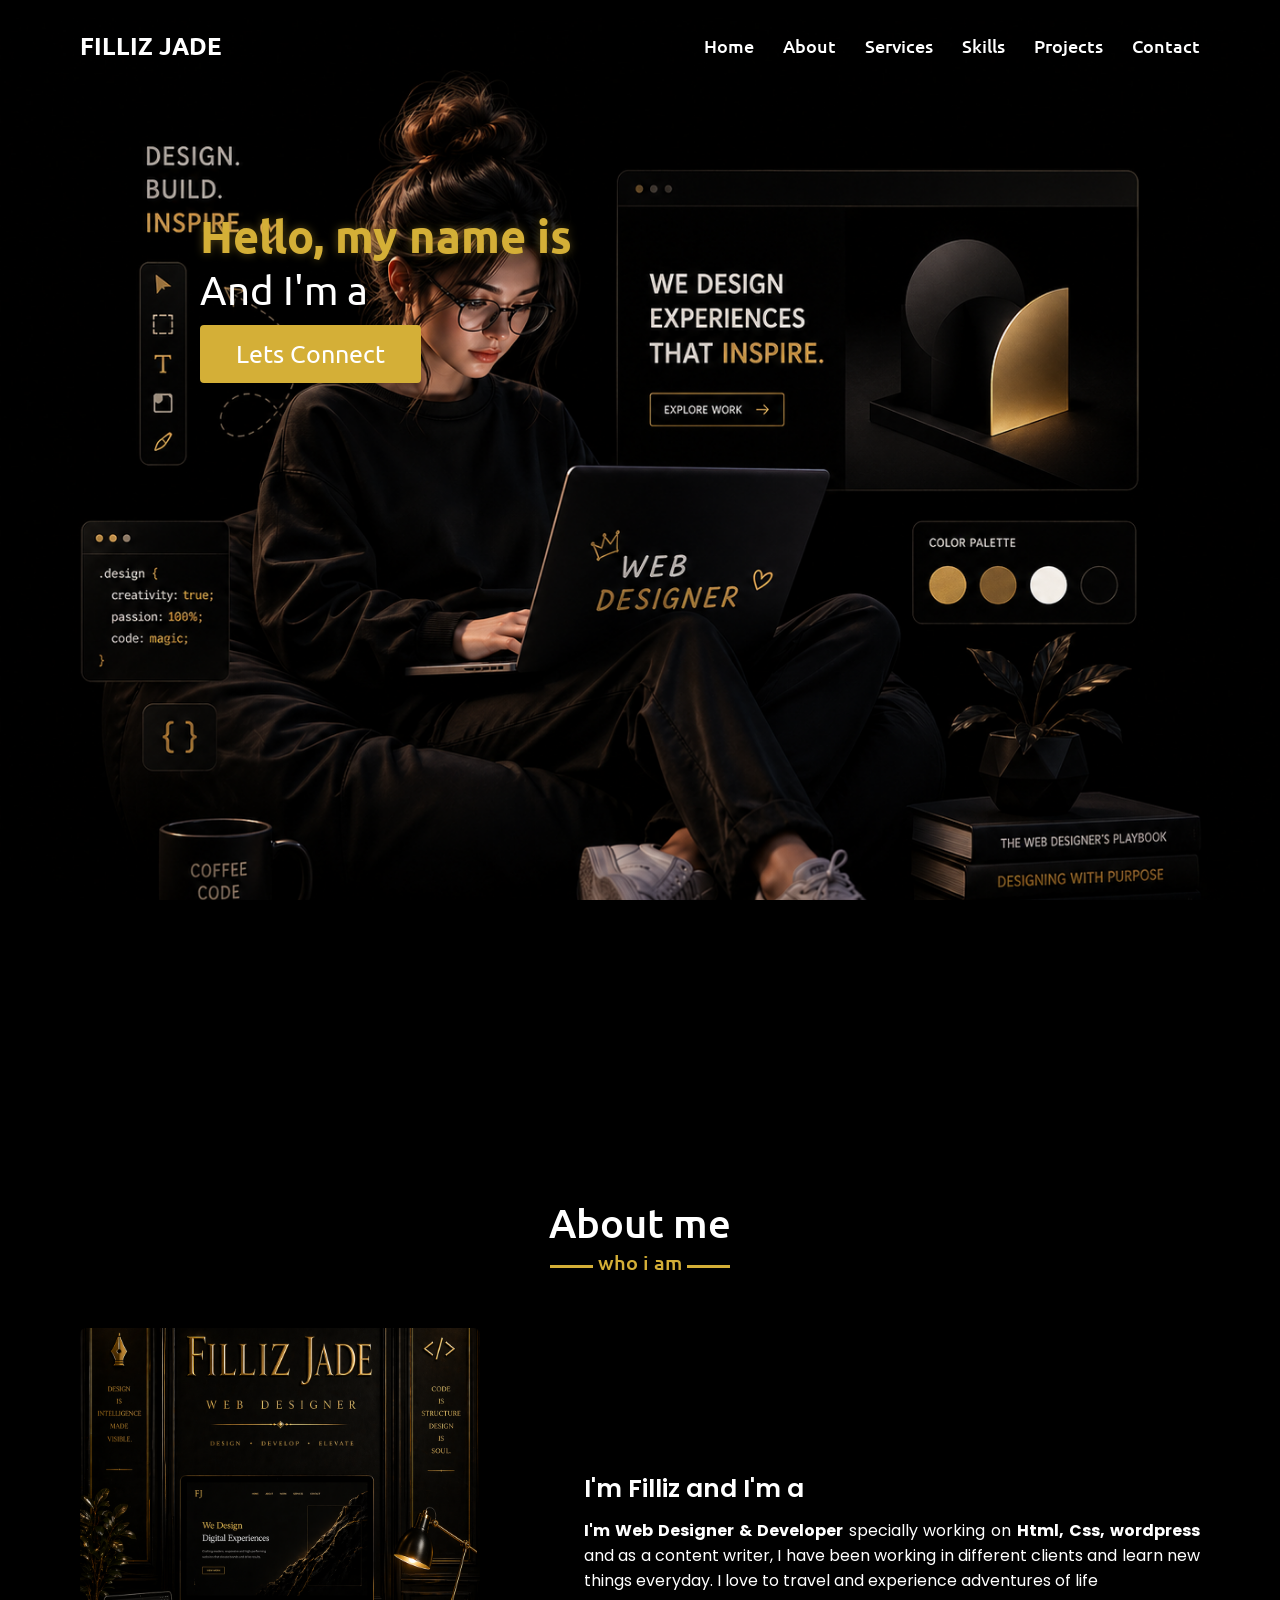
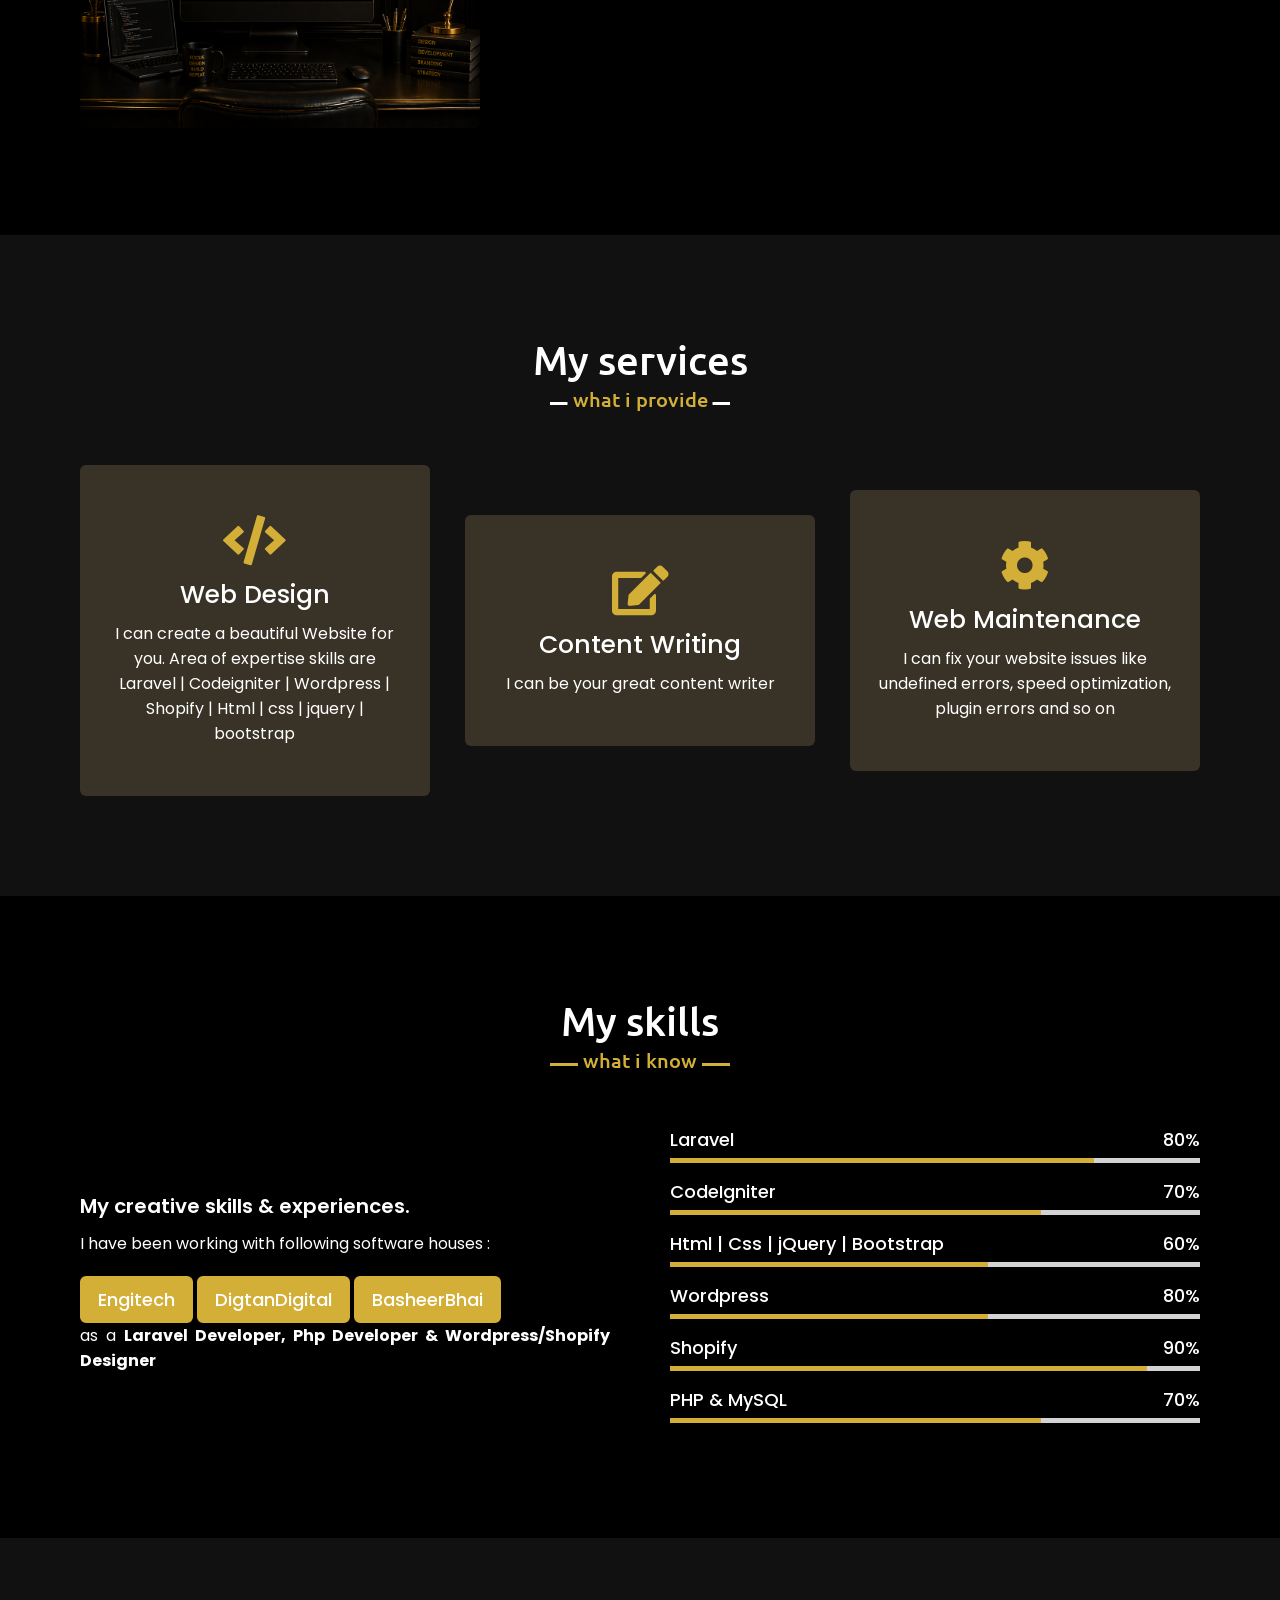
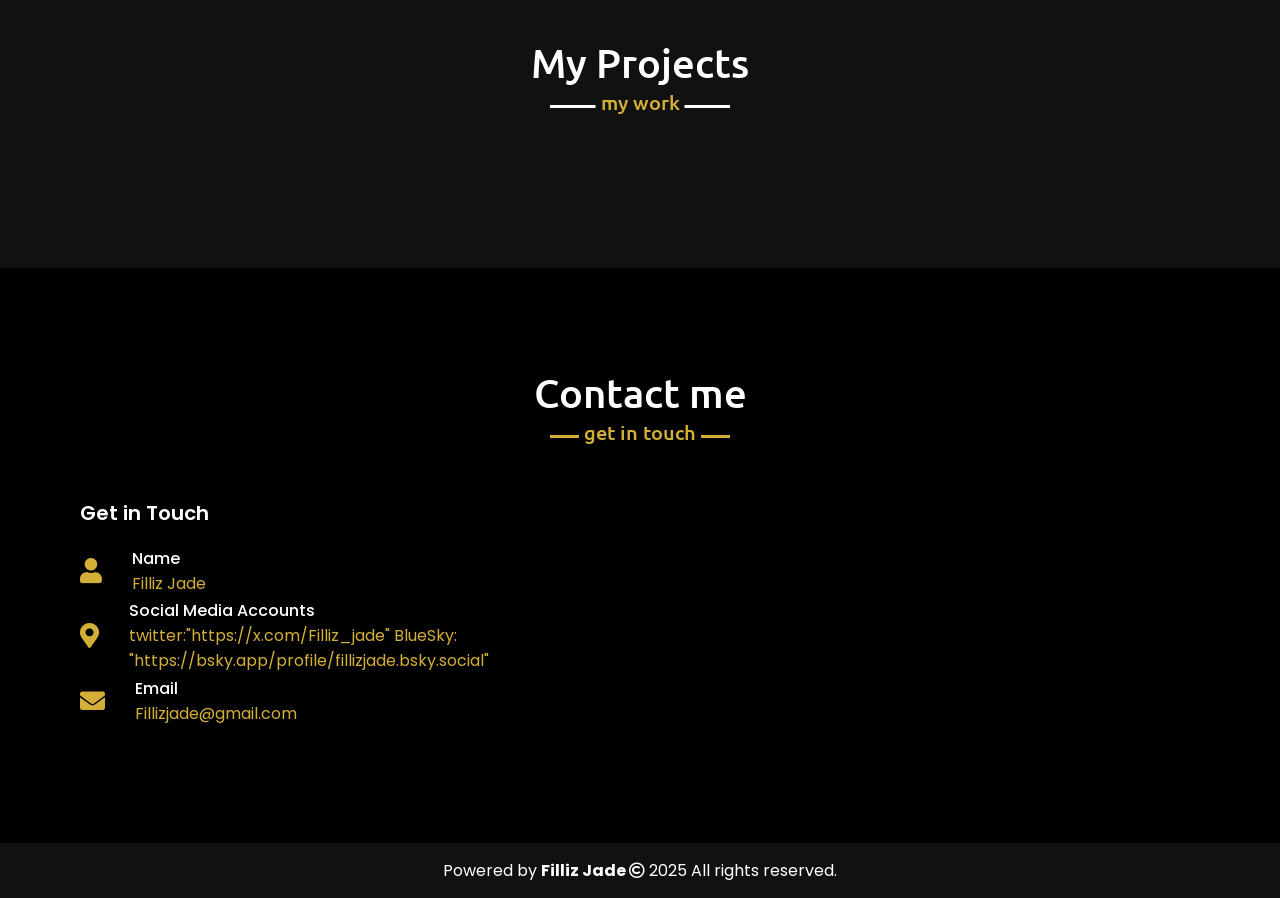
==== index.html @ efaa975f "Rename home.html to index.html" ====
<!DOCTYPE html>

<!-- Created By CodingNepal -->


<html lang="en">

<head>

     <meta charset="UTF-8">

    <meta name="viewport" content="width=device-width, initial-scale=1.0">

    <title>Personal Portfolio Website</title>

    <link rel="stylesheet" href="style.css">

    <link rel="stylesheet" href="https://cdnjs.cloudflare.com/ajax/libs/font-awesome/5.15.3/css/all.min.css"/>

    <script src="https://code.jquery.com/jquery-3.5.1.min.js"></script>

    <script src="https://cdnjs.cloudflare.com/ajax/libs/typed.js/2.0.11/typed.min.js"></script>

    <script src="https://cdnjs.cloudflare.com/ajax/libs/waypoints/4.0.1/jquery.waypoints.min.js"></script>

    <script src="https://cdnjs.cloudflare.com/ajax/libs/OwlCarousel2/2.3.4/owl.carousel.min.js"></script>

    <link rel="stylesheet" href="https://cdnjs.cloudflare.com/ajax/libs/OwlCarousel2/2.3.4/assets/owl.carousel.min.css"/>



</head>

<body>

    <div class="scroll-up-btn">

        <i class="fas fa-angle-up"></i>

    </div>

    <nav class="navbar">

        <div class="max-width">

            <div class="logo"> <h1>FILLIZ JADE </h1> </a></div>
            <ul class="menu">

                <li><a href="#home" class="menu-btn">Home</a></li>

                <li><a href="#about" class="menu-btn">About</a></li>

                <li><a href="#services" class="menu-btn">Services</a></li>

                <li><a href="#skills" class="menu-btn">Skills</a></li>

                <li><a href="#teams" class="menu-btn">Projects</a></li>

                <li><a href="#contact" class="menu-btn">Contact</a></li>

            </ul>

            <div class="menu-btn">

                <i class="fas fa-bars"></i>

            </div>

        </div>

    </nav>
    <br>



    <!-- home section start -->

    <section class="home" id="home">

        <div class="max-width">

            <div class="home-content">

                <div class="text-2">Hello, my name is <span class="name"></span> </div>

                

                <div class="text-3">And I'm a <span class="typing"></span></div>

                <a href="https://x.com/Filliz_jade"> Lets Connect </a>

            </div>

        </div>

    </section>



    <!-- about section start -->

    <section class="about" id="about">

        <div class="max-width">

            <h2 class="title">About me</h2>

            <div class="about-content">

                <div class="column left">

                    <img src="pic3.png" alt="">

                </div>

                <div class="column right">

                    <div class="text">I'm Filliz and I'm a <span class="typing-2"></span></div>

                    <p> <strong>I'm Web Designer & Developer</strong> specially working on <strong>Html, Css, wordpress </strong> and as a content writer, I have been working in different clients and learn new things everyday. I love to travel and experience adventures of life </p>

                </div>

            </div>

        </div>

    </section>



    <!-- services section start -->

    <section class="services" id="services">

        <div class="max-width">

            <h2 class="title">My services</h2>

            <div class="serv-content">

                <div class="card">

                    <div class="box">

                        <i class="fas fa-code"></i>

                        <div class="text">Web Design</div>

                        <p>I can create a beautiful Website for you. Area of expertise skills are

                        Laravel | Codeigniter | Wordpress |  Shopify | Html | css | jquery | bootstrap</p>

                    </div>

                </div>

                <div class="card">

                    <div class="box">

                        <i class="fas fa-edit"></i>

                        <div class="text">Content Writing</div>

                        <p>I can be your great content writer</p>

                    </div>

                </div>

                <div class="card">

                    <div class="box">

                        <i class="fa fa-cog"></i>

                        <div class="text">Web Maintenance</div>

                        <p>I can fix your website issues like undefined errors, speed optimization, plugin errors and so on</p>

                    </div>

                </div>

               </div>

            </div>

        </div>

    </section>



    <!-- skills section start -->

    <section class="skills" id="skills">

        <div class="max-width">

            <h2 class="title">My skills</h2>

            <div class="skills-content">

                <div class="column left">

                    <div class="text">My creative skills & experiences.</div>

                    <p>I have been working with following software houses :<br>

                        <a href="https://github.com/fizzaAkhter/portfolio">Engitech</a> <a href="https://digtandigital.com/">DigtanDigital</a> <a href="https://basheerbhai.com/">BasheerBhai</a> <br> as a <strong>Laravel Developer, Php Developer & Wordpress/Shopify Designer</strong></p>

                   

                </div>

                <div class="column right">

                    <div class="bars">

                        <div class="info">

                            <span>Laravel</span>

                            <span>80%</span>

                        </div>

                        <div class="line Laravel"></div>

                    </div>

                    <div class="bars">

                        <div class="info">

                            <span>CodeIgniter</span>

                            <span>70%</span>

                        </div>

                        <div class="line codeigniter"></div>

                    </div>

                    <div class="bars">

                        <div class="info">

                            <span>Html | Css | jQuery | Bootstrap</span>

                            <span>60%</span>

                        </div>

                        <div class="line htmlcssjb"></div>

                    </div>

                     <div class="bars">

                        <div class="info">

                            <span>Wordpress</span>

                            <span>80%</span>

                        </div>

                        <div class="line wordpress"></div>

                    </div>

                    <div class="bars">

                        <div class="info">

                            <span>Shopify</span>

                            <span>90%</span>

                        </div>

                        <div class="line php"></div>

                    </div>

                    <div class="bars">

                        <div class="info">

                            <span>PHP & MySQL</span>

                            <span>70%</span>

                        </div>

                        <div class="line mysql"></div>

                    </div>

                </div>

            </div>

        </div>

    </section>



    <!-- teams section start -->

   <section class="teams" id="teams">

        <div class="max-width">

            <h2 class="title">My Projects</h2>

            <div class="carousel owl-carousel">

                <div class="card">

                    <div class="box">

                        <img src="halalLogo.png" alt="">

                        <div class="text">Investment Website </div>

                        <p>Its Halal Investment Website </p><a href="https://halalinvestment.site/">Investment Website</a>

                    </div>

                </div>

                <div class="card">

                    <div class="box">

                        <img src="fentbeauty.jpg" alt="">

                        <div class="text">Fashion Website</div>

                        <p> Website of pakistani client</p> <a href="https://fentybeauty.com/en-pk">fentybeauty</a>

                    </div>

                </div>

                <div class="card">

                    <div class="box">

                        <img src="gym.jpg" alt="">

                        <div class="text">Gym Website </div>

                        <p>Gym Clothing Website </p> <a href="https://www.gymshark.com/"> Gym Shark</a>

                    </div>

                </div>

                <div class="card">

                    <div class="box">

                        <img src="plum.png" alt="">

                        <div class="text">Plumbing Website</div>

                        <p>A website that offers plumbing services </p> <a href="https://www.localplumbernyc.com/"> Plumbing Website</a>

                    </div>

                </div>
                
                <div class="card">

                    <div class="box">

                        <img src="kween.jpg" alt="">

                        <div class="text">Beauty Website</div>

                        <p>Modern beauty e-commerce website built on WordPress showcasing and professional branding for Kween Studio.</p> <a href="https://kweenstudio.pk/"> Modern beauty e-commerce website</a>

                    </div>

                </div>

                <div class="card">

                    <div class="box">

                        <img src="0x0.jpg" alt="">

                        <div class="text">business Website</div>

                        <p> Website rearding business <details></details> </p> <a href="https://www.forbes.com/business/"> business Website</a>

                    </div>

                </div>

                <div class="card">

                    <div class="box">

                        <img src="coffee.jpg" alt="">

                        <div class="text">stylish coffee Website</div>

                        <p>A stylish coffee pop-up website showcasing a minimal design and strong brand identity focused on premium coffee experience. </p> <a href="https://www.thepeoplevscoffee.com/"> Coffee Website</a>

                    </div>

                </div>
                 <div class="card">

                    <div class="box">

                        <img src="Anniversary_nav_tile_final.jpg" alt="">

                        <div class="text">Home Website</div>

                        <p> A premium home essentials brand with a clean, modern ecommerce design. <details></details> </p> <a href="https://www.brooklinen.com/"> Ecommerce Website</a>

                    </div>

                </div>

                 <div class="card">

                    <div class="box">

                        <img src="foot.jpg" alt="">

                        <div class="text">Footwear Website</div>

                        <p> A sustainable lifestyle footwear brand known for minimalist, eco-friendly sneakers and clean modern design <details></details> </p> <a href="https://www.allbirds.com/"> Footwear </a>

                    </div>

                </div>
              
                 <div class="card">

                    <div class="box">

                        <img src="cook.jpg" alt="">

                        <div class="text">Crockery Website</div>

                        <p> Jack & Abel is a UK-based curated luxury homeware and gifting brand offering artisan, sustainable and design-led interior pieces. <details></details> </p> <a href="https://jackandabel.co.uk/"> Crockery Website</a>

                    </div>

                </div>


            </div>

        </div>

    </section>



    <!-- contact section start -->

    <section class="contact" id="contact">

        <div class="max-width">

            <h2 class="title">Contact me</h2>

            <div class="contact-content">

                <div class="column left">

                    <div class="text">Get in Touch</div>

                    <div class="contact">

                    <div class="icons">

                        <div class="row">

                            <i class="fas fa-user"></i>

                            <div class="info">

                                <div class="head">Name</div>

                                <div class="sub-title">Filliz Jade</div>

                            </div>

                        </div>

                        <div class="row">

                            <i class="fas fa-map-marker-alt"></i>

                            <div class="info">

                                <div class="head">Social Media Accounts</div>

                                <div class="sub-title">twitter:"https://x.com/Filliz_jade" BlueSky: "https://bsky.app/profile/fillizjade.bsky.social"</div>

                            </div>

                        </div>

                        <div class="row">

                            <i class="fas fa-envelope"></i>

                            <div class="info">

                                <div class="head">Email</div>

                                <div class="sub-title">Fillizjade@gmail.com</div>

                            </div>

                        </div>

                    </div>

                </div>

              

            </div>

        </div>

    </div>

    </section>



    <!-- footer section start -->

    <footer>

        <span>Powered by <strong>Filliz Jade </strong> <span class="far fa-copyright"></span> 2025 All rights reserved.</span>

    </footer>



    <script src="home.js"></script>

</body>

</html>
---- style.css ----
/*  import google fonts */
    /* styles for MacBook Pro-sized screens and larger */


    @import url('https://fonts.googleapis.com/css2?family=Poppins:wght@400;500;600;700&family=Ubuntu:wght@400;500;700&display=swap');
    div.logo img{
    
    margin-left: -70px;
    }
    *{
        margin: 0;
        padding: 0;
        box-sizing: border-box;
        text-decoration: none;
    
    } 
    body{
    overflow-x: hidden;
    background-color: black;
    color: white;
}
    

    
.home .home-content .text-2{
    
    text-shadow: 0 0 10px rgba(212,175,55,0.4);
}
    html{
        scroll-behavior: smooth;
    }
    
    /* custom scroll bar */
    ::-webkit-scrollbar {
        width: 10px;
    }
    ::-webkit-scrollbar-track {
        background: #000000;
    }
    ::-webkit-scrollbar-thumb {
        background: #d4af37;
    }
    
    ::-webkit-scrollbar-thumb:hover {
        background: #ffffff;
    }
    
    /* all similar content styling codes */
    section{
        padding: 100px 0;
    }
    .max-width{
        max-width: 1300px;
        padding: 0 80px;
        margin: auto;
    }
    .about, .services, .skills, .teams, .contact, footer{
        font-family: 'Poppins', sans-serif;
    }
    .about .about-content,
    .services .serv-content,
    .skills .skills-content,
    .contact .contact-content{
        display: flex;
        flex-wrap: wrap;
        align-items: center;
        justify-content: space-between;
    }
    section .title{
        position: relative;
        text-align: center;
        font-size: 40px;
        font-weight: 500;
        margin-bottom: 60px;
        padding-bottom: 20px;
        font-family: 'Ubuntu', sans-serif;
         color: #ffffff;
    }
    section .title::before{
        content: "";
        position: absolute;
        bottom: 0px;
        left: 50%;
        width: 180px;
        height: 3px;
        background: #d4af37;
        transform: translateX(-50%);
    }
    section .title::after{
        position: absolute;
        bottom: -8px;
        left: 50%;
        font-size: 20px;
        color: #d4af37;
        padding: 0 5px;
        background: #000000;
        transform: translateX(-50%);
    }
    
    /* navbar styling */
    .navbar{
        position: fixed;
        width: 100%;
        z-index: 999;
        padding: 30px 0;
        font-family: 'Ubuntu', sans-serif;
        transition: all 0.3s ease;
    }
    .navbar.sticky{
        padding: 15px 0;
        background: #d4af37;
    }
    .navbar .max-width{
        display: flex;
        align-items: center;
        justify-content: space-between;
    }
    .navbar .logo a{
        color: #fff;
        font-size: 35px;
        font-weight: 600;
    }
    .logo{
        color: #ffffff;
    }
    .navbar .logo a span{
        color: rgb(0, 0, 0);
        transition: all 0.3s ease;
    }
    .navbar.sticky .logo a span{
        color: #fff;
    }
    .navbar .menu li{
        list-style: none;
        display: inline-block;
    }
    .navbar .menu li a{
        display: block;
        color: #fff;
        font-size: 18px;
        font-weight: 500;
        margin-left: 25px;
        transition: color 0.3s ease;
    }
    .navbar .menu li a:hover{
        color: #d4af37;
    }
    .navbar.sticky .menu li a:hover{
        color: #fff;
    }
    
    /* menu btn styling */
    .menu-btn{
        color: #fff;
        font-size: 23px;
        cursor: pointer;
        display: none;
    }
    .scroll-up-btn{
        position: fixed;
        height: 45px;
        width: 42px;
        background: #d4af37;
        right: 30px;
        bottom: 10px;
        text-align: center;
        line-height: 45px;
        color: #fff;
        z-index: 9999;
        font-size: 30px;
        border-radius: 6px;
        border-bottom-width: 2px;
        cursor: pointer;
        opacity: 0;
        pointer-events: none;
        transition: all 0.3s ease;
    }
    .scroll-up-btn.show{
        bottom: 30px;
        opacity: 1;
        pointer-events: auto;
    }
    .scroll-up-btn:hover{
        filter: brightness(90%);
    }
    
    
    /* home section styling */
    .home{
        background: url("girl.png");
        height: 120vh;
        color: #ffffff;
        min-height: 500px;
        background-size: cover;
        background-attachment: fixed;
        font-family: 'Ubuntu', sans-serif;
        
        
       
    }
 

    .home .max-width{
     padding-top: 90px; 
      width: 100%;
      display: flex;
      /* padding-top: 5px; */
    }
    .home .max-width .row{
      margin-right: 0;
      
    }
    .home .home-content .text-1{
       
        font-size: 15px;
        
    }
    .home .home-content .text-2{
       margin-left: 120px;
        font-size: 45px;
        font-weight: 600;
        color:#d4af37;
         
    }
    .home .home-content .text-3{
        margin-left: 120px;
        font-size: 40px;
         color:#ffffff;
         
    }
    .home .home-content .text-3 span{
        color: #d4af37;
        font-weight: 500;
    }
    .home .home-content a{
        margin-left: 120px;
        display: inline-block;
        background: #d4af37;
        color: #fff;
        font-size: 25px;
        padding: 11px 34px;
        margin-top: 10px;
        font-weight: 400;
        border-radius: 4px;
        border: 2px solid #d4af37;
        transition: all 0.3s ease;
    }
    .home .home-content a:hover{
        color: #d4af37;
        background: none;
    }
    
    /* about section styling */
    .about .title::after{
        content: "who i am";
    }
    .about .about-content .left{
        width: 45%;
    }
    .about .about-content .left img{
        height: 400px;
        width: 400px;
        object-fit: cover;
        border-radius: 6px;
    }
    .about .about-content .right{
        width: 55%;
    }
    .about .about-content .right .text{
         color: #ffffff;
        font-size: 25px;
        font-weight: 600;
        margin-bottom: 10px;
    }
    .about .about-content .right .text span{
        color: #d4af37;
    }
    .about .about-content .right p{
        text-align: justify;
    }
    .about .about-content .right a{
        display: inline-block;
        background: #d4af37;
        color: #fff;
        font-size: 20px;
        font-weight: 500;
        padding: 10px 30px;
        margin-top: 20px;
        border-radius: 6px;
        border: 2px solid #d4af37;
        transition: all 0.3s ease;
    }
    .about .about-content .right a:hover{
        color: #d4af37;
        background: none;
    }
    
    /* services section styling */
    .services, .teams{
        color:#fff;
        background: #111;
    }
    .services .title::before,
    .teams .title::before{
        background: #fff;
    }
    .services .title::after,
    .teams .title::after{
        background: #111;
        content: "what i provide";
    }
    .services .serv-content .card{
        width: calc(33% - 20px);
        background: #393327;
        text-align: center;
        border-radius: 6px;
        padding: 50px 25px;
        cursor: pointer;
        transition: all 0.3s ease;
    }
    .services .serv-content .card:hover{
        background: #d4af37;
    }
    .services .serv-content .card .box{
        transition: all 0.3s ease;
    }
    .services .serv-content .card:hover .box{
        transform: scale(1.05);
    }
    .services .serv-content .card i{
        font-size: 50px;
        color: #d4af37;
        transition: color 0.3s ease;
    }
    .services .serv-content .card:hover i{
        color: #000000;
    }
    .services .serv-content .card .text{
        font-size: 25px;
        font-weight: 500;
        margin: 10px 0 7px 0;
    }
    
    /* skills section styling */
    
    .skills .title::after{
        content: "what i know";
    }
    .skills .skills-content .column{
        width: calc(50% - 30px);
    }
    .skills .skills-content .left .text{
        font-size: 20px;
        font-weight: 600;
        margin-bottom: 10px;
    }
    .skills .skills-content .left p{
        text-align: justify;
    }
    .skills .skills-content .left a{
        display: inline-block;
        background: #d4af37;
        color: #fff;
        font-size: 18px;
        font-weight: 500;
        padding: 8px 16px;
        margin-top: 20px;
        border-radius: 6px;
        border: 2px solid #d4af37;
        transition: all 0.3s ease;
    }
    .skills .skills-content .left a:hover{
        color: #d4af37;
        background: none;
    }
    .skills .skills-content .right .bars{
        margin-bottom: 15px;
    }
    .skills .skills-content .right .info{
        display: flex;
        margin-bottom: 5px;
        align-items: center;
        justify-content: space-between;
    }
    .skills .skills-content .right span{
        font-weight: 500;
        font-size: 18px;
    }
    .skills .skills-content .right .line{
        height: 5px;
        width: 100%;
        background: lightgrey;
        position: relative;
    }
    .skills .skills-content .right .line::before{
        content: "";
        position: absolute;
        height: 100%;
        left: 0;
        top: 0;
        background: #d4af37;
    }
    .skills-content .right .php::before{
        width: 90%;
    }
    .skills-content .right .Laravel::before{
        width: 80%;
    }
    .skills-content .right .codeigniter::before{
        width: 70%;
    }
    .skills-content .right .htmlcssjb::before{
        width: 60%;
    }
    .skills-content .right .wordpress::before{
        width: 60%;
    }
    .skills-content .right .mysql::before{
        width: 70%;
    }
    
    /* teams section styling */
    .teams .title::after{
        content: "my work";
    }
    .teams .carousel .card{
        background: #222;
        border-radius: 6px;
        padding: 25px 35px;
        text-align: center;
        overflow: hidden;
        transition: all 0.3s ease;
    }
    .teams .carousel .card:hover{
        background: #d4af37;
    }
    .teams .carousel .card .box{
        display: flex;
        flex-direction: column;
        align-items: center;
        justify-content: center;
        transition: all 0.3s ease;
    }
    .teams .carousel .card:hover .box{
        transform: scale(1.05);
    }
    .teams .carousel .card .text{
        font-size: 25px;
        font-weight: 500;
        margin: 10px 0 7px 0;
    }
    .teams .carousel .card img{
        height: 150px;
        width: 150px;
        object-fit: cover;
        border-radius: 50%;
        border: 5px solid #d4af37;
        transition: all 0.3s ease;
    }
    .teams .carousel .card:hover img{
        border-color: #fff;
    }
    .owl-dots{
        text-align: center;
        margin-top: 20px;
    }
    .owl-dot{
        height: 13px;
        width: 13px;
        margin: 0 5px;
        outline: none!important;
        border-radius: 50%;
        border: 2px solid #d4af37!important;
        transition: all 0.3s ease;
    }
    .owl-dot.active{
        width: 35px;
        border-radius: 14px;
    }
    .owl-dot.active,
    .owl-dot:hover{
        background: #d4af37!important;
    }
    
    /* contact section styling */
    .contact .title::after{
        content: "get in touch";
    }
    .contact .contact-content .column{
        width: calc(50% - 30px);
    }
    .contact .contact-content .text{
        font-size: 20px;
        font-weight: 600;
        margin-bottom: 10px;
    }
    .contact .contact-content .left p{
        text-align: justify;
    }
    .contact .contact-content .left .icons{
        margin: 10px 0;
    }
    .contact .contact-content .row{
        display: flex;
        height: 65px;
        align-items: center;
    }
    .contact .contact-content .row .info{
        margin-left: 30px;
    }
    .contact .contact-content .row i{
        font-size: 25px;
        color: #d4af37;
    }
    .contact .contact-content .info .head{
        font-weight: 500;
    }
    .contact .contact-content .info .sub-title{
        color: #d4af37;
    }
    .contact .right form .fields{
        display: flex;
    }
    .contact .right form .field,
    .contact .right form .fields .field{
        height: 45px;
        width: 100%;
        margin-bottom: 15px;
    }
    .contact .right form .textarea{
        height: 80px;
        width: 100%;
    }
    .contact .right form .name{
        margin-right: 10px;
    }
    .contact .right form .field input,
    .contact .right form .textarea textarea{
        height: 100%;
        width: 100%;
        border: 1px solid lightgrey;
        border-radius: 6px;
        outline: none;
        padding: 0 15px;
        font-size: 17px;
        font-family: 'Poppins', sans-serif;
        transition: all 0.3s ease;
    }
    .contact .right form .field input:focus,
    .contact .right form .textarea textarea:focus{
        border-color: #b3b3b3;
    }
    .contact .right form .textarea textarea{
      padding-top: 10px;
      resize: none;
    }
    .contact .right form .button-area{
      display: flex;
      align-items: center;
    }
    .right form .button-area button{
      color: #fff;
      display: block;
      width: 160px!important;
      height: 45px;
      outline: none;
      font-size: 18px;
      font-weight: 500;
      border-radius: 6px;
      cursor: pointer;
      flex-wrap: nowrap;
      background: #d4af37;
      border: 2px solid #d4af37;
      transition: all 0.3s ease;
    }
    .right form .button-area button:hover{
      color: #d4af37;
      background: none;
    }
    /* footer section styling */
    footer{
        background: #111;
        padding: 15px 23px;
        color: #fff;
        text-align: center;
    }
    footer span a{
        color: #d4af37;
        text-decoration: none;
    }
    footer span a:hover{
        text-decoration: underline;
    }
    
    
    /* responsive media query start */
    @media (max-width: 1104px) {
        .about .about-content .left img{
            height: 350px;
            width: 350px;
        }
    }
    
    @media (max-width: 991px) {
        .max-width{
            padding: 0 50px;
        }
    }
    @media (max-width: 947px){
        .menu-btn{
            display: block;
            z-index: 999;
        }
        .menu-btn i.active:before{
            content: "\f00d";
        }
        .navbar .menu{
            position: fixed;
            height: 100vh;
            width: 100%;
            left: -100%;
            top: 0;
            background: #111;
            text-align: center;
            padding-top: 80px;
            transition: all 0.3s ease;
        }
        .navbar .menu.active{
            left: 0;
        }
        .navbar .menu li{
            display: block;
        }
        .navbar .menu li a{
            display: inline-block;
            margin: 20px 0;
            font-size: 25px;
        }
        .home .home-content .text-2{
            font-size: 70px;
        }
        .home .home-content .text-3{
            font-size: 35px;
        }
        .home .home-content a{
            font-size: 23px;
            padding: 10px 30px;
        }
        .max-width{
            max-width: 930px;
        }
        .about .about-content .column{
            width: 100%;
        }
        .about .about-content .left{
            display: flex;
            justify-content: center;
            margin: 0 auto 60px;
        }
        .about .about-content .right{
            flex: 100%;
        }
        .services .serv-content .card{
            width: calc(50% - 10px);
            margin-bottom: 20px;
        }
        .skills .skills-content .column,
        .contact .contact-content .column{
            width: 100%;
            margin-bottom: 35px;
        }
    }
    
    @media (max-width: 690px) {
        .max-width{
            padding: 0 23px;
        }
        .home .home-content .text-2{
            font-size: 60px;
        }
        .home .home-content .text-3{
            font-size: 32px;
        }
        .home .home-content a{
            font-size: 20px;
        }
        .services .serv-content .card{
            width: 100%;
        }
    }
    
    @media (max-width: 500px) {
        .home .home-content .text-2{
            font-size: 50px;
        }
        .home .home-content .text-3{
            font-size: 27px;
        }
        .about .about-content .right .text,
        .skills .skills-content .left .text{
            font-size: 19px;
        }
        .contact .right form .fields{
            flex-direction: column;
        }
        .contact .right form .name,
        .contact .right form .email{
            margin: 0;
        }
        .right form .error-box{
           width: 150px;
        }
        .scroll-up-btn{
            right: 15px;
            bottom: 15px;
            height: 38px;
            width: 35px;
            font-size: 23px;
            line-height: 38px;
        }}
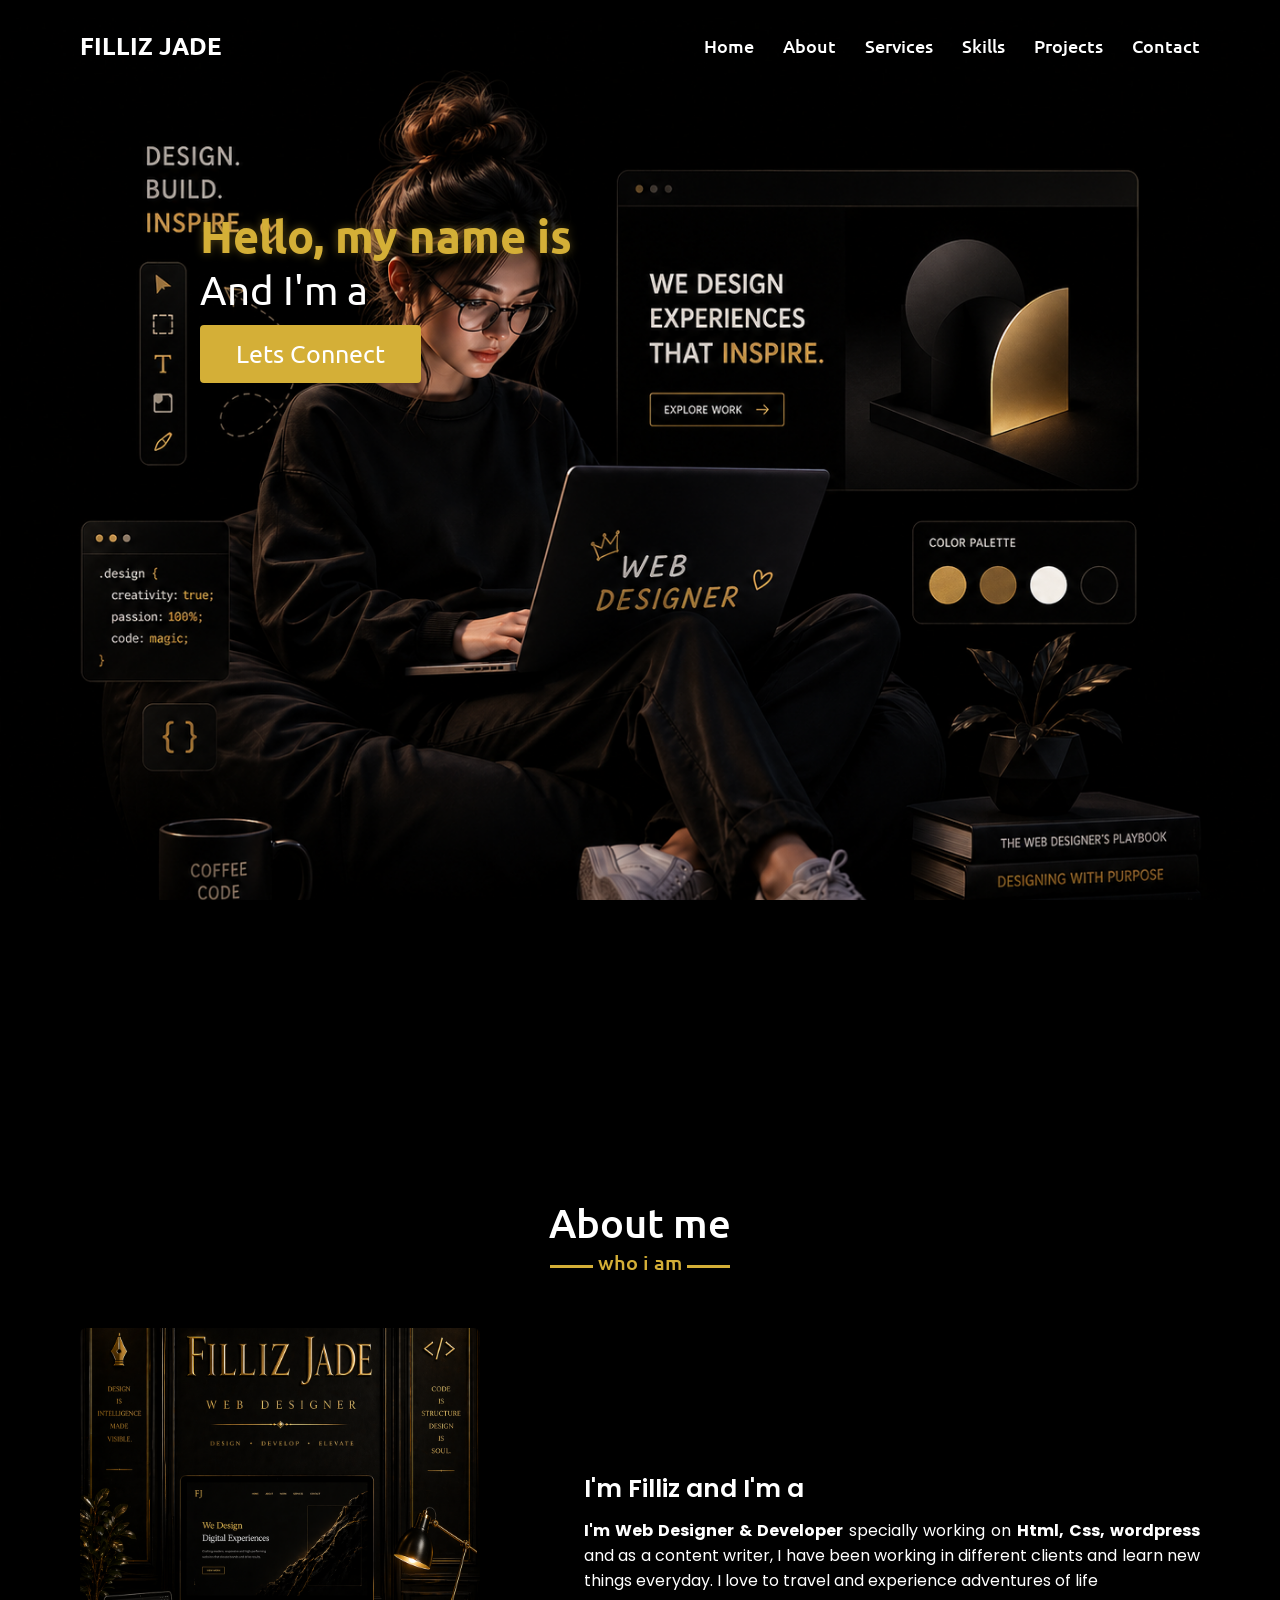
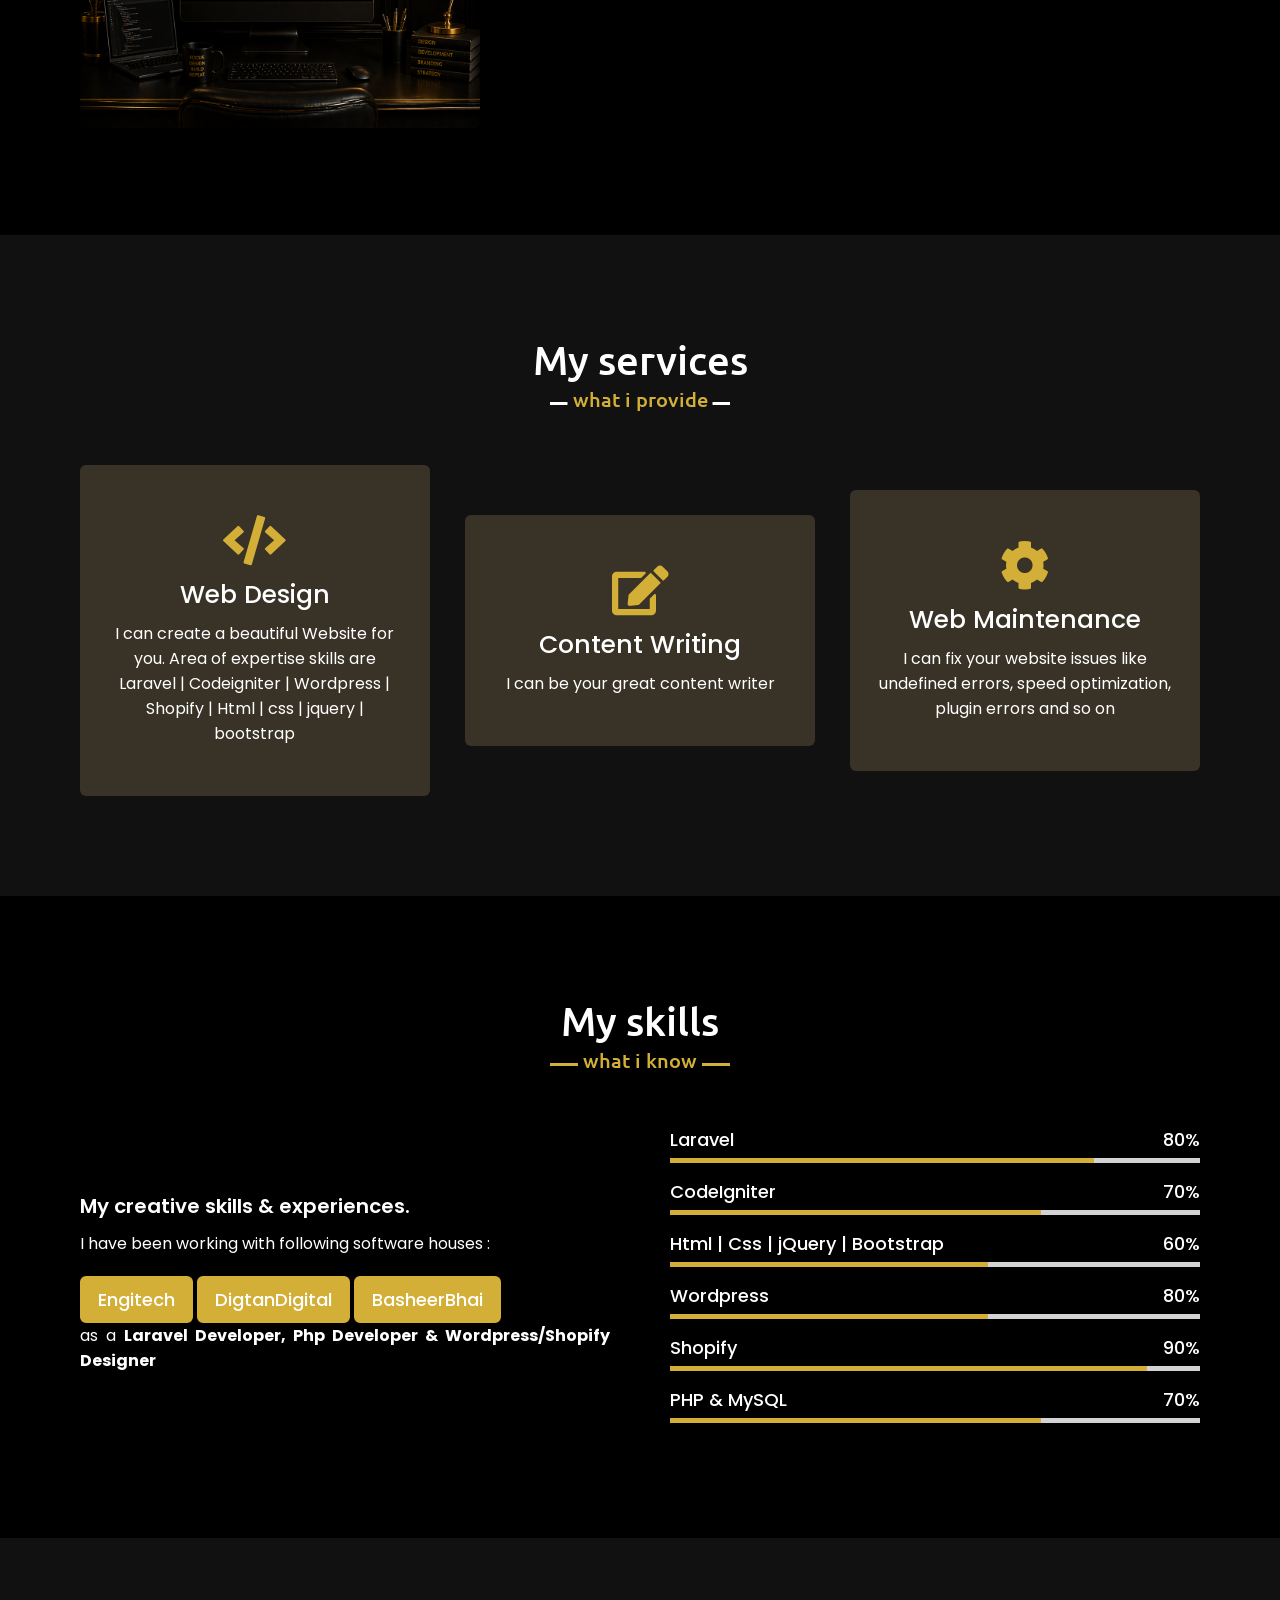
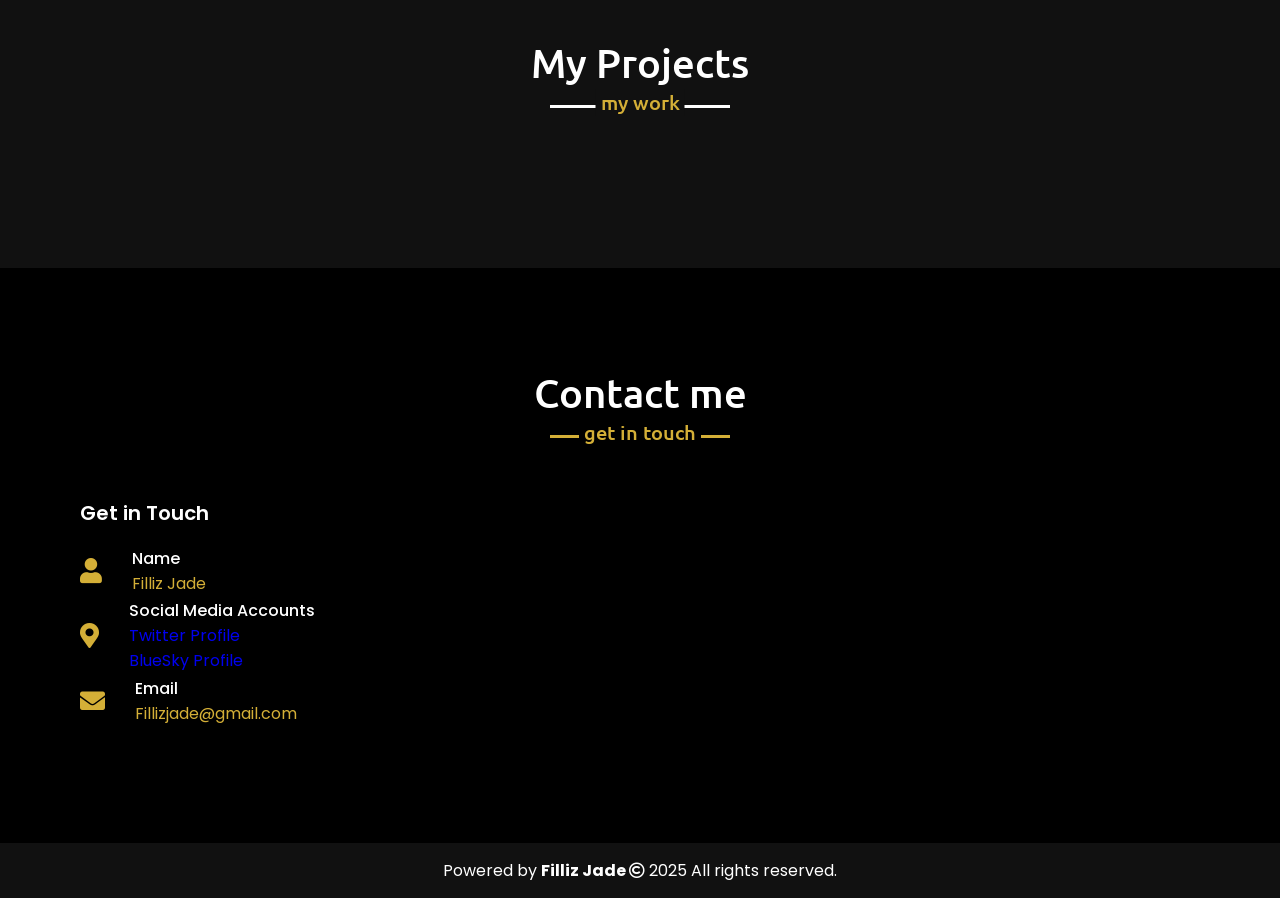
==== commit 13cfc076: "Update index.html" ====
--- a/index.html
+++ b/index.html
@@ -509,7 +509,9 @@
 
                                 <div class="head">Social Media Accounts</div>
 
-                                <div class="sub-title">twitter:"https://x.com/Filliz_jade" BlueSky: "https://bsky.app/profile/fillizjade.bsky.social"</div>
+                            <a href="https://x.com/Filliz_jade" target="_blank">Twitter Profile</a>
+<br>
+<a href="https://bsky.app/profile/fillizjade.bsky.social" target="_blank">BlueSky Profile</a>
 
                             </div>
 
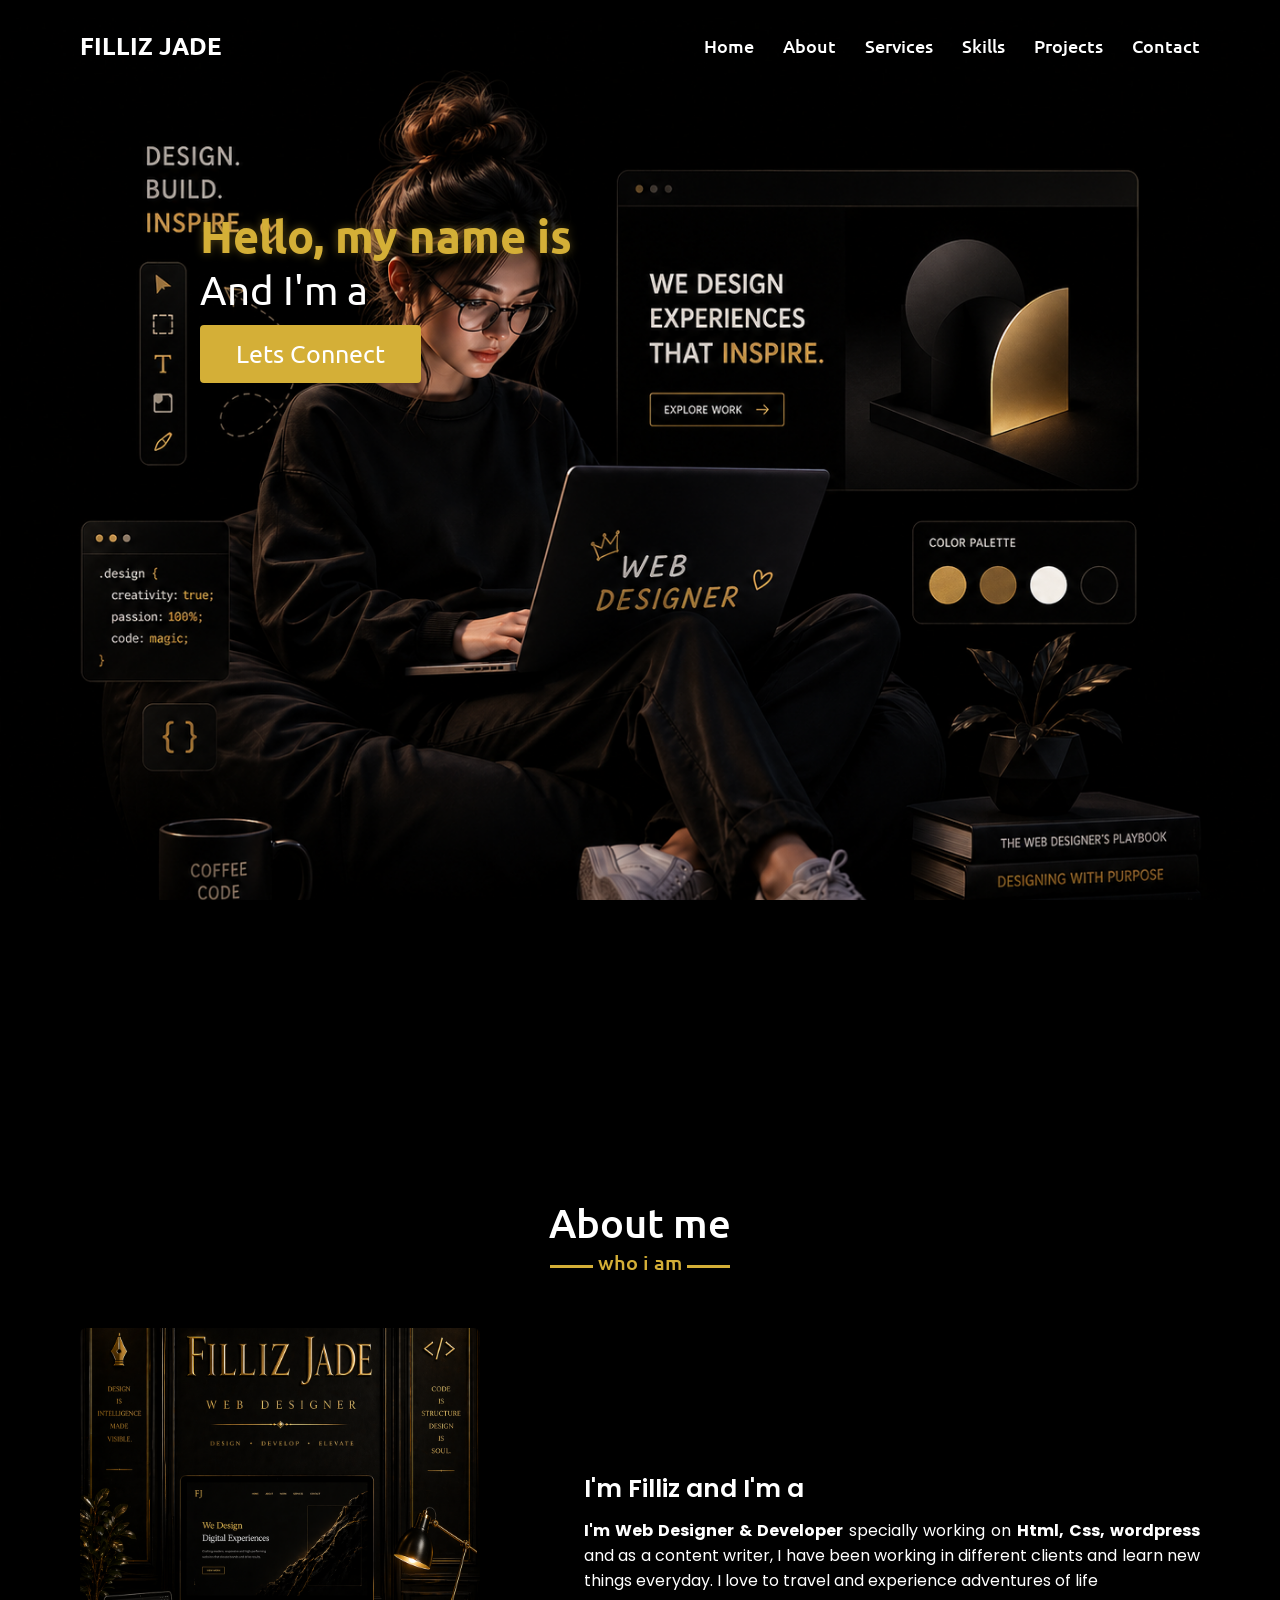
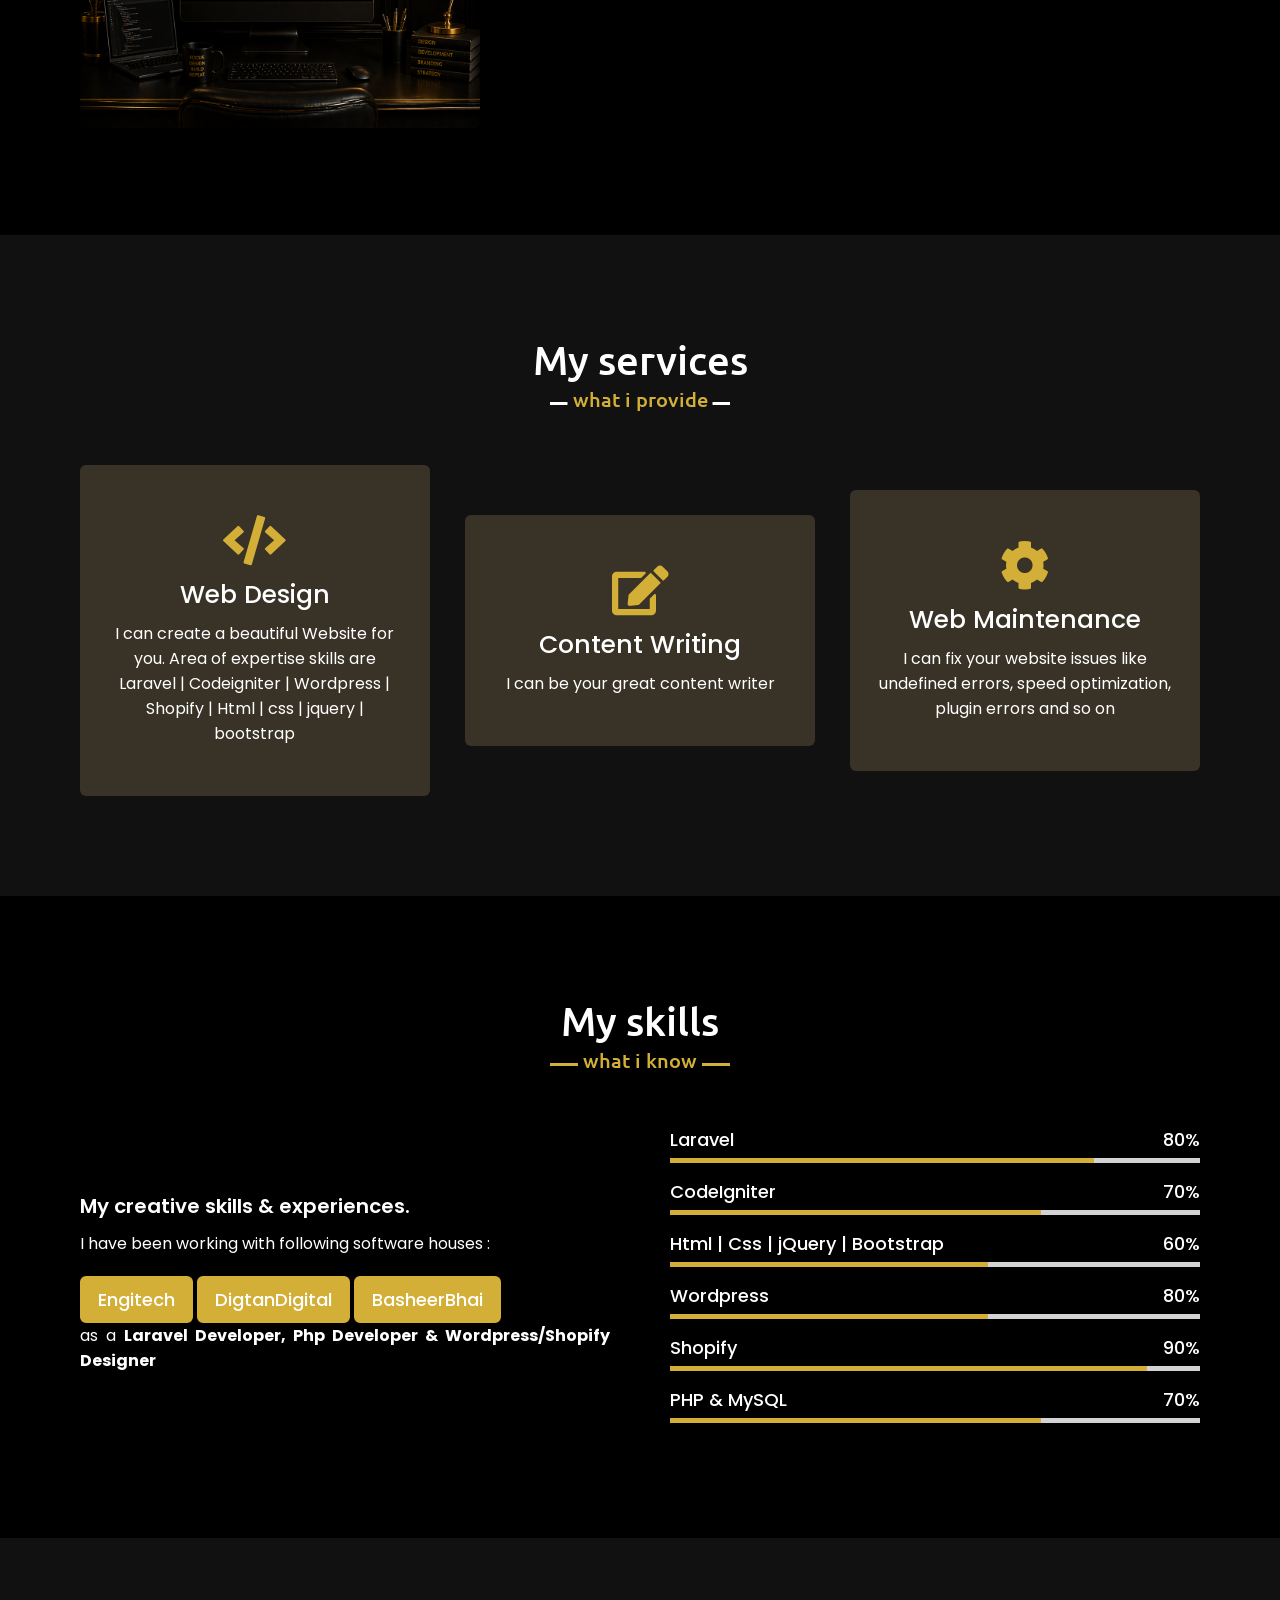
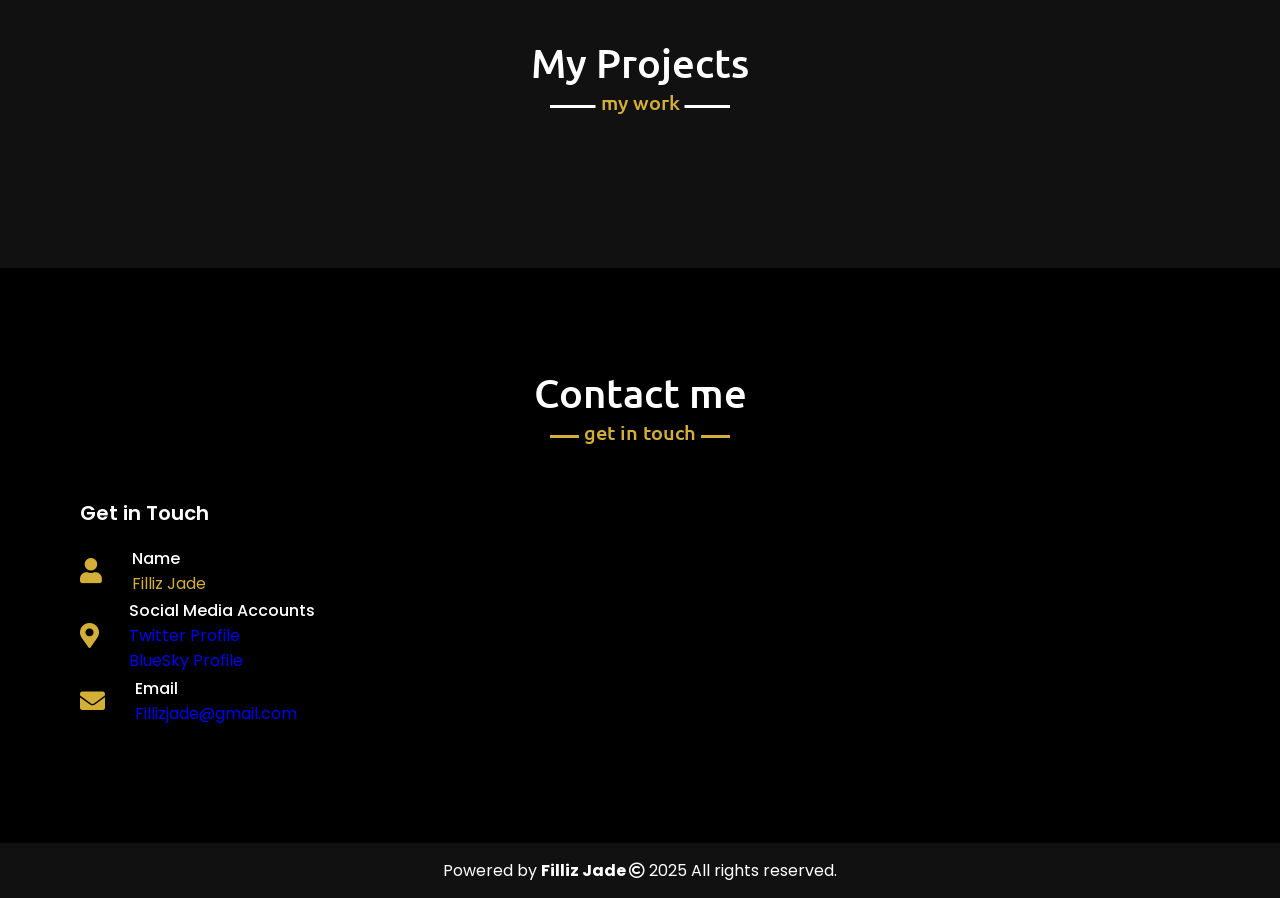
==== commit 2645c6d7: "Update index.html" ====
--- a/index.html
+++ b/index.html
@@ -525,7 +525,9 @@
 
                                 <div class="head">Email</div>
 
-                                <div class="sub-title">Fillizjade@gmail.com</div>
+                                <div class="sub-title">
+                                 <a href="mailto:Fillizjade@gmail.com">Fillizjade@gmail.com</a>
+                                 </div>
 
                             </div>
 
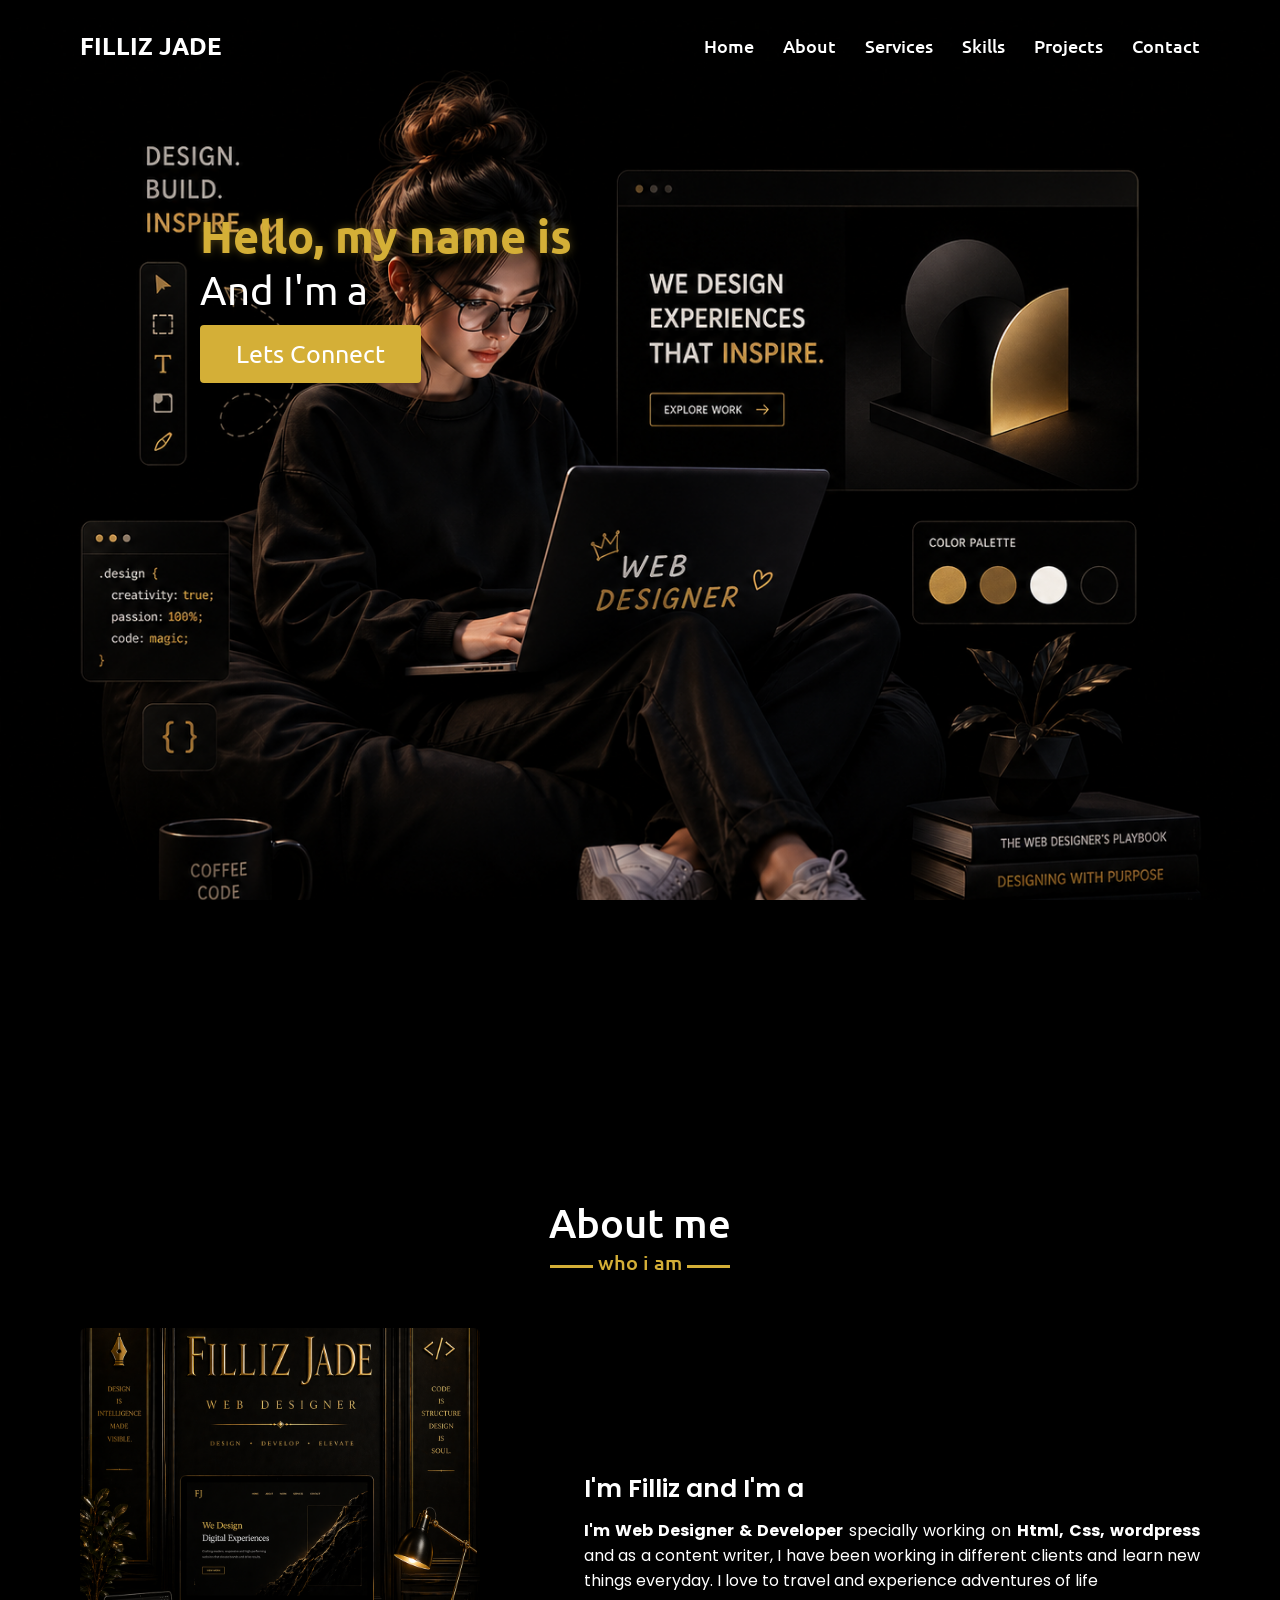
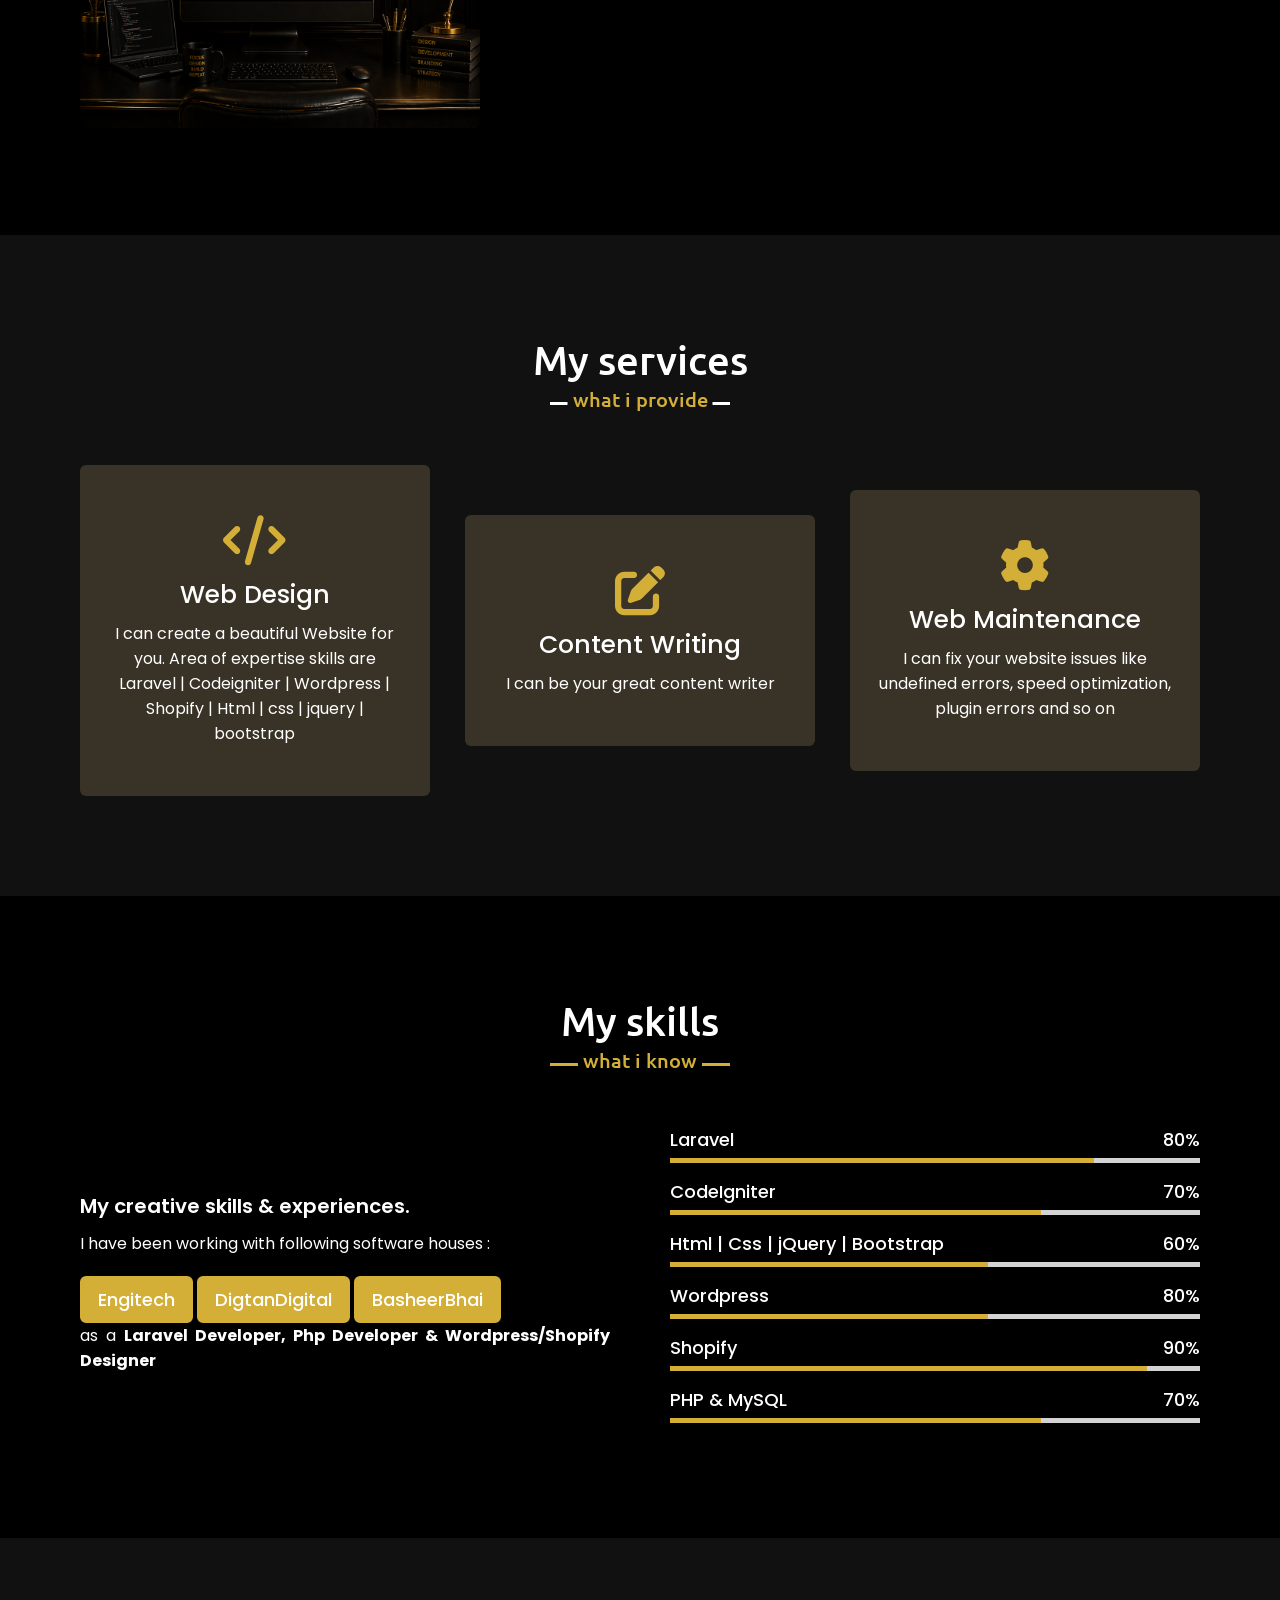
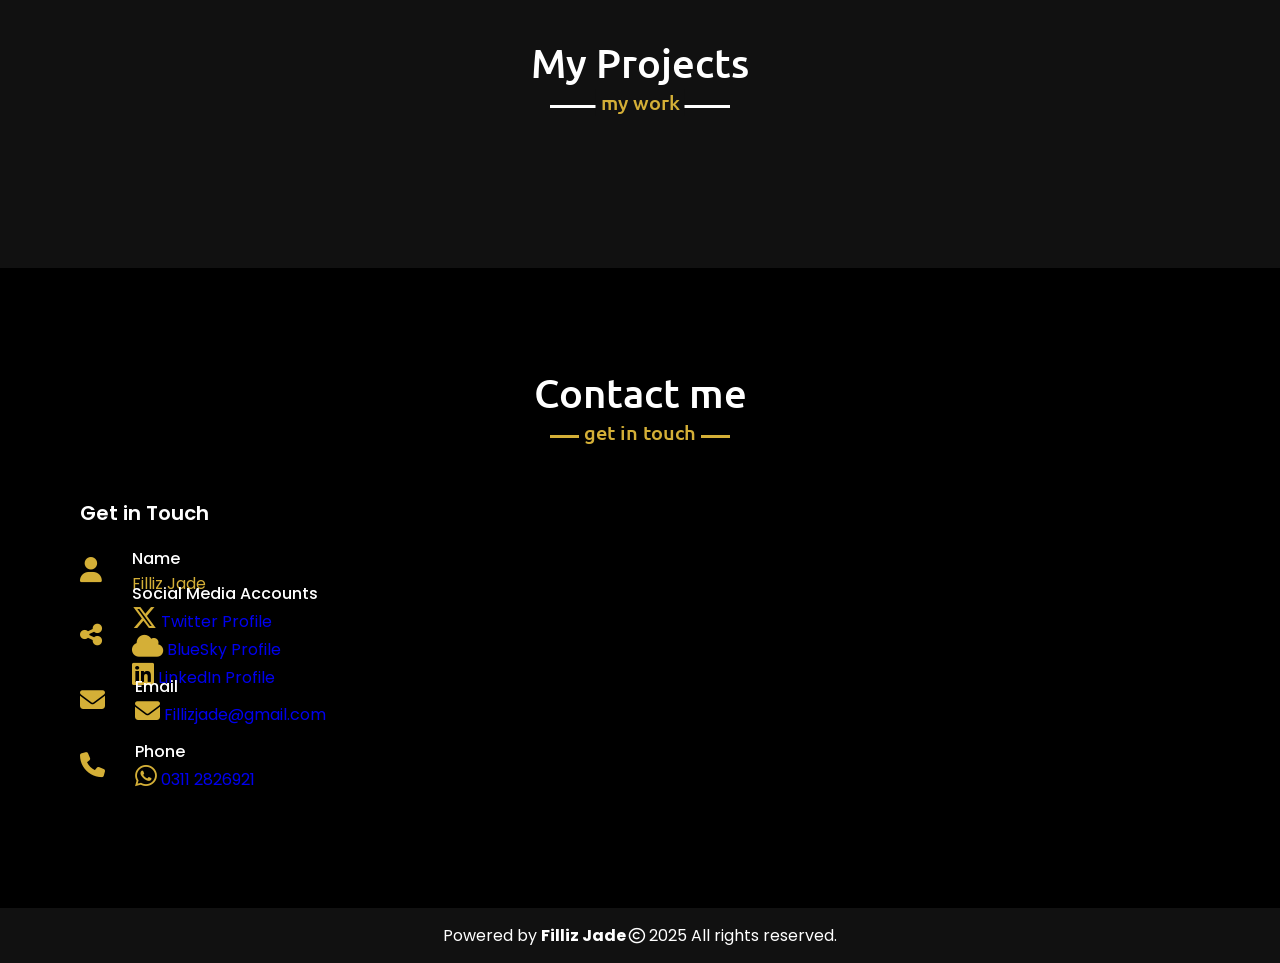
==== commit 31ad4801: "Update index.html" ====
--- a/index.html
+++ b/index.html
@@ -26,6 +26,7 @@
     <script src="https://cdnjs.cloudflare.com/ajax/libs/OwlCarousel2/2.3.4/owl.carousel.min.js"></script>
 
     <link rel="stylesheet" href="https://cdnjs.cloudflare.com/ajax/libs/OwlCarousel2/2.3.4/assets/owl.carousel.min.css"/>
+     <link rel="stylesheet" href="https://cdnjs.cloudflare.com/ajax/libs/font-awesome/6.5.0/css/all.min.css">
 
 
 
@@ -485,53 +486,70 @@
 
                     <div class="contact">
 
-                    <div class="icons">
-
-                        <div class="row">
-
-                            <i class="fas fa-user"></i>
-
-                            <div class="info">
-
-                                <div class="head">Name</div>
-
-                                <div class="sub-title">Filliz Jade</div>
-
-                            </div>
-
-                        </div>
-
-                        <div class="row">
-
-                            <i class="fas fa-map-marker-alt"></i>
-
-                            <div class="info">
-
-                                <div class="head">Social Media Accounts</div>
-
-                            <a href="https://x.com/Filliz_jade" target="_blank">Twitter Profile</a>
-<br>
-<a href="https://bsky.app/profile/fillizjade.bsky.social" target="_blank">BlueSky Profile</a>
-
-                            </div>
-
-                        </div>
-
-                        <div class="row">
-
-                            <i class="fas fa-envelope"></i>
-
-                            <div class="info">
-
-                                <div class="head">Email</div>
-
-                                <div class="sub-title">
-                                 <a href="mailto:Fillizjade@gmail.com">Fillizjade@gmail.com</a>
-                                 </div>
-
-                            </div>
-
-                        </div>
+                   <div class="icons">
+
+  <!-- Name -->
+  <div class="row">
+    <i class="fas fa-user"></i>
+    <div class="info">
+      <div class="head">Name</div>
+      <div class="sub-title">Filliz Jade</div>
+    </div>
+  </div>
+
+  <!-- Social Media -->
+  <div class="row">
+    <i class="fas fa-share-nodes"></i>
+    <div class="info">
+      <div class="head">Social Media Accounts</div>
+
+      <div class="sub-title">
+        <a href="https://x.com/Filliz_jade" target="_blank">
+          <i class="fa-brands fa-x-twitter"></i> Twitter Profile
+        </a>
+      </div>
+
+      <div class="sub-title">
+        <a href="https://bsky.app/profile/fillizjade.bsky.social" target="_blank">
+          <i class="fa-solid fa-cloud"></i> BlueSky Profile
+        </a>
+      </div>
+
+      <div class="sub-title">
+        <a href="https://www.linkedin.com/in/fizza-akhter-64323723b" target="_blank">
+          <i class="fa-brands fa-linkedin"></i> LinkedIn Profile
+        </a>
+      </div>
+    </div>
+  </div>
+
+  <!-- Email -->
+  <div class="row">
+    <i class="fas fa-envelope"></i>
+    <div class="info">
+      <div class="head">Email</div>
+      <div class="sub-title">
+        <a href="mailto:Fillizjade@gmail.com">
+          <i class="fa-solid fa-envelope"></i> Fillizjade@gmail.com
+        </a>
+      </div>
+    </div>
+  </div>
+
+  <!-- Phone -->
+  <div class="row">
+    <i class="fas fa-phone"></i>
+    <div class="info">
+      <div class="head">Phone</div>
+      <div class="sub-title">
+        <a href="https://wa.link/6cp0ep" target="_blank">
+          <i class="fa-brands fa-whatsapp"></i> 0311 2826921
+        </a>
+      </div>
+    </div>
+  </div>
+
+</div>
 
                     </div>
 
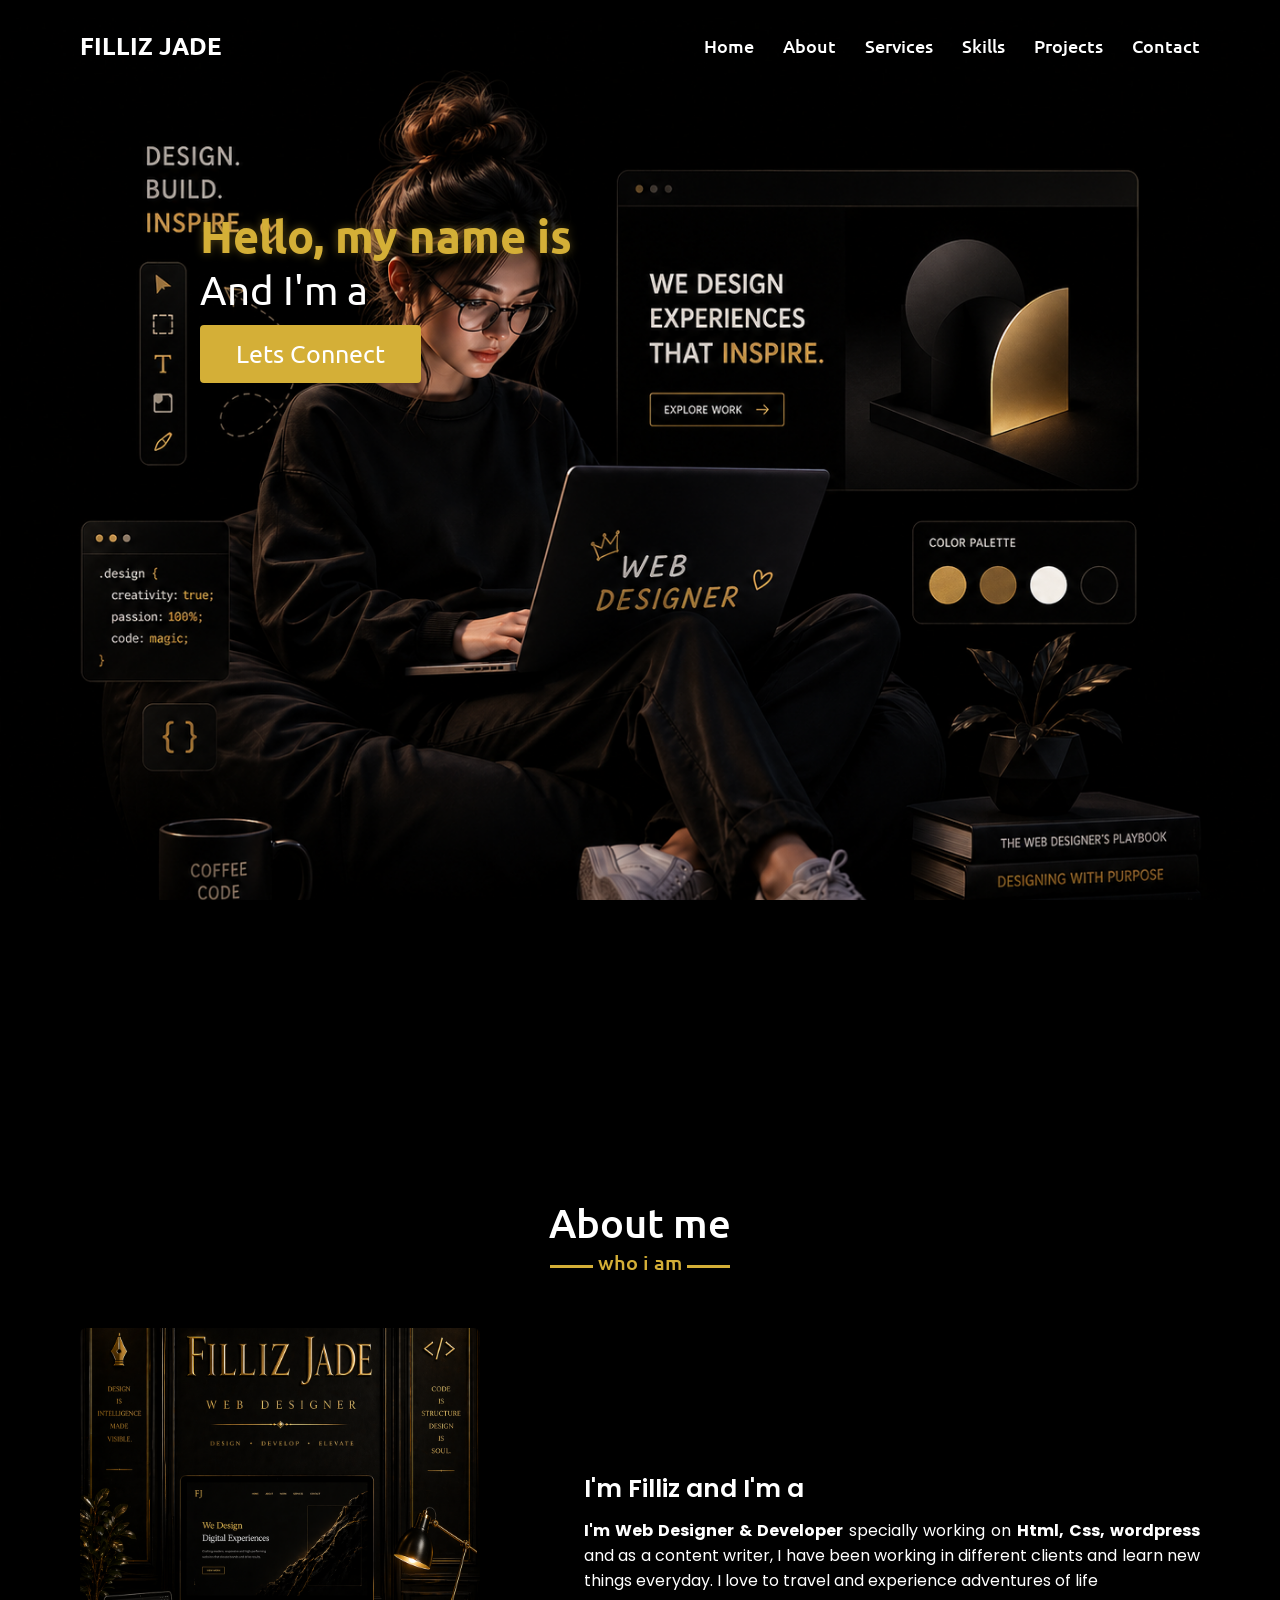
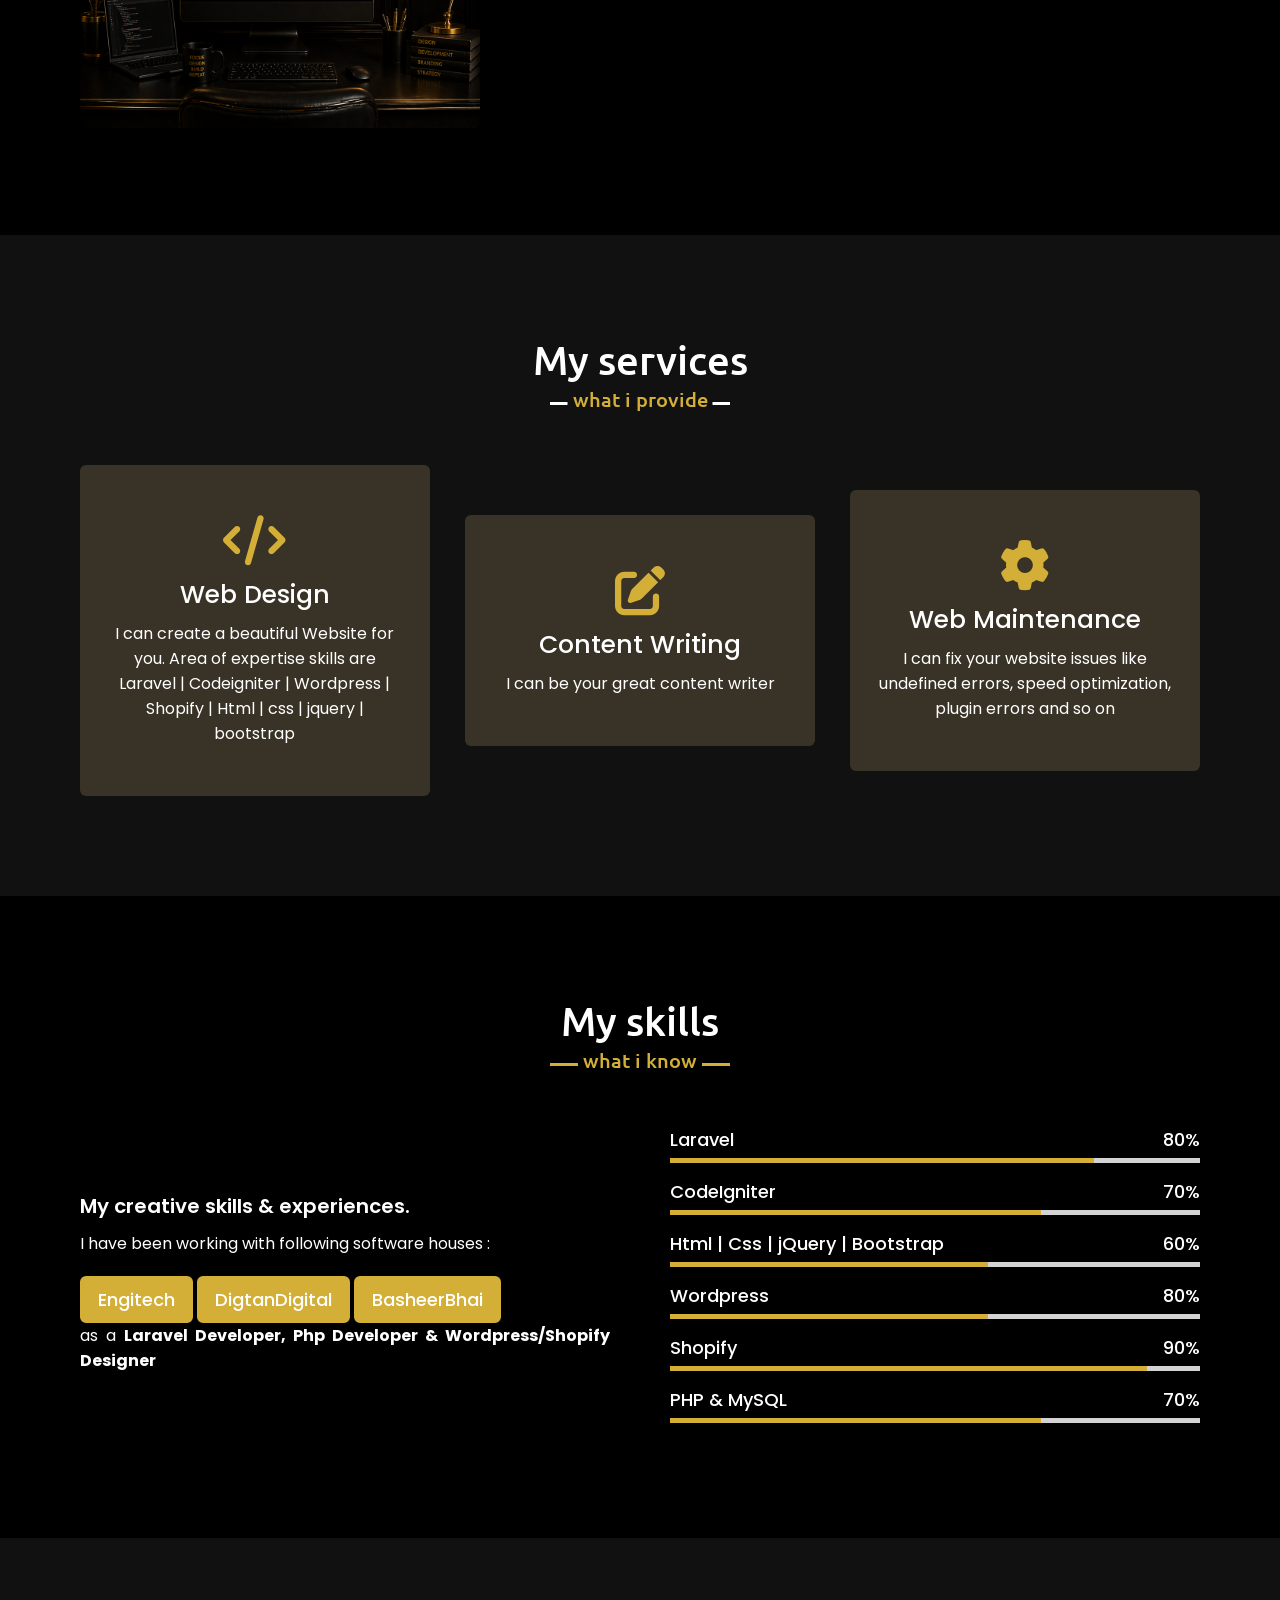
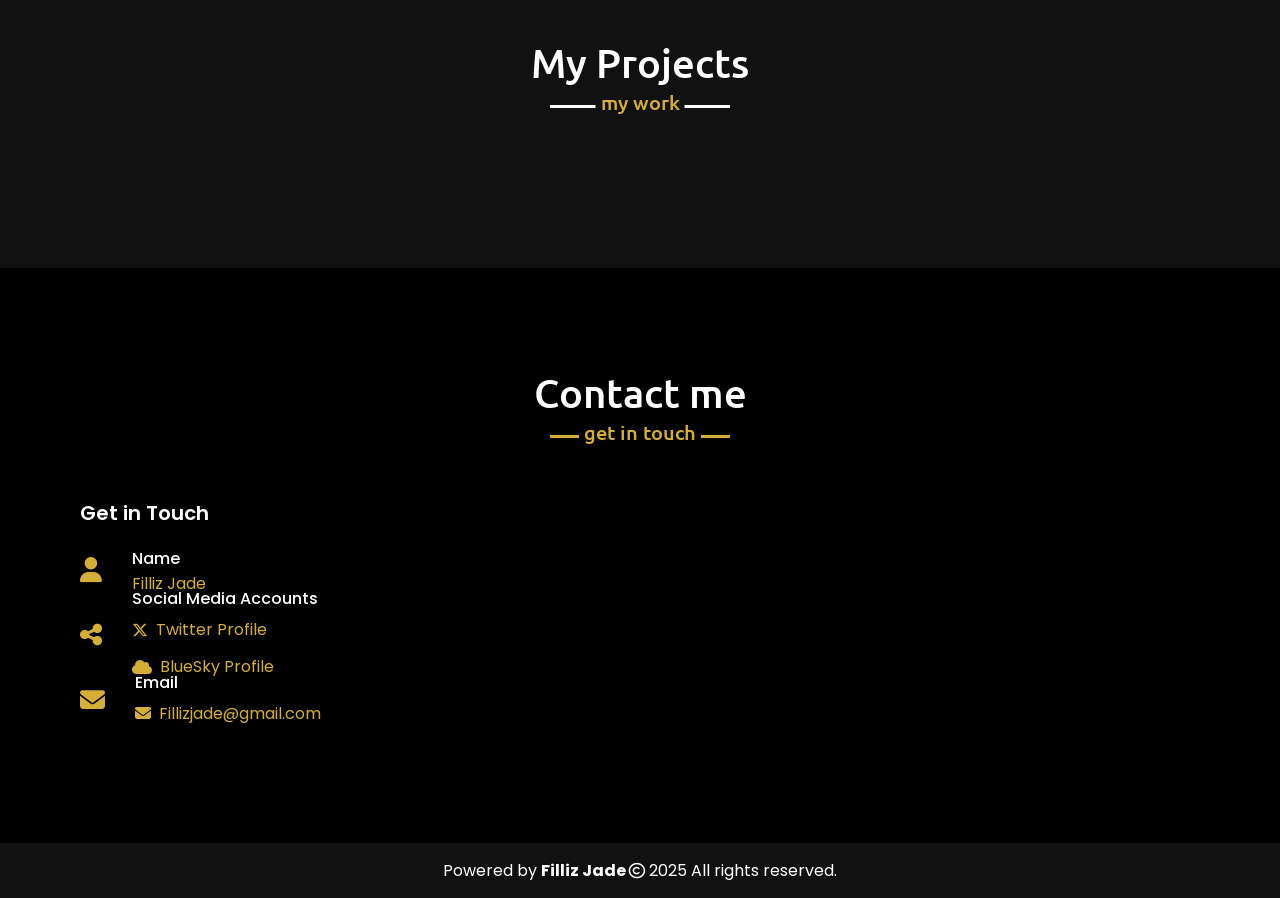
==== commit 08561786: "Update index.html" ====
--- a/index.html
+++ b/index.html
@@ -485,8 +485,7 @@
                     <div class="text">Get in Touch</div>
 
                     <div class="contact">
-
-                   <div class="icons">
+<div class="icons">
 
   <!-- Name -->
   <div class="row">
@@ -512,12 +511,6 @@
       <div class="sub-title">
         <a href="https://bsky.app/profile/fillizjade.bsky.social" target="_blank">
           <i class="fa-solid fa-cloud"></i> BlueSky Profile
-        </a>
-      </div>
-
-      <div class="sub-title">
-        <a href="https://www.linkedin.com/in/fizza-akhter-64323723b" target="_blank">
-          <i class="fa-brands fa-linkedin"></i> LinkedIn Profile
         </a>
       </div>
     </div>
@@ -536,32 +529,20 @@
     </div>
   </div>
 
-  <!-- Phone -->
-  <div class="row">
-    <i class="fas fa-phone"></i>
-    <div class="info">
-      <div class="head">Phone</div>
-      <div class="sub-title">
-        <a href="https://wa.link/6cp0ep" target="_blank">
-          <i class="fa-brands fa-whatsapp"></i> 0311 2826921
-        </a>
-      </div>
+</div>
+                   
+
+                    </div>
+
+                </div>
+
+              
+
+            </div>
+
+        </div>
+
     </div>
-  </div>
-
-</div>
-
-                    </div>
-
-                </div>
-
-              
-
-            </div>
-
-        </div>
-
-    </div>
 
     </section>
 
--- a/style.css
+++ b/style.css
@@ -717,4 +717,27 @@
             width: 35px;
             font-size: 23px;
             line-height: 38px;
-        }}+        }}
+.icons .row .info a {
+  color: #d4af37;
+  text-decoration: none;
+  display: inline-flex;
+  align-items: center;
+  gap: 8px;
+  margin: 6px 0;
+  transition: 0.3s ease;
+}
+
+.icons .row .info a i {
+  color: #d4af37;
+  font-size: 16px;
+}
+
+.icons .row .info a:hover {
+  color: #ffffff;
+  transform: translateX(5px);
+}
+
+.icons .row .info a:hover i {
+  color: #ffffff;
+}
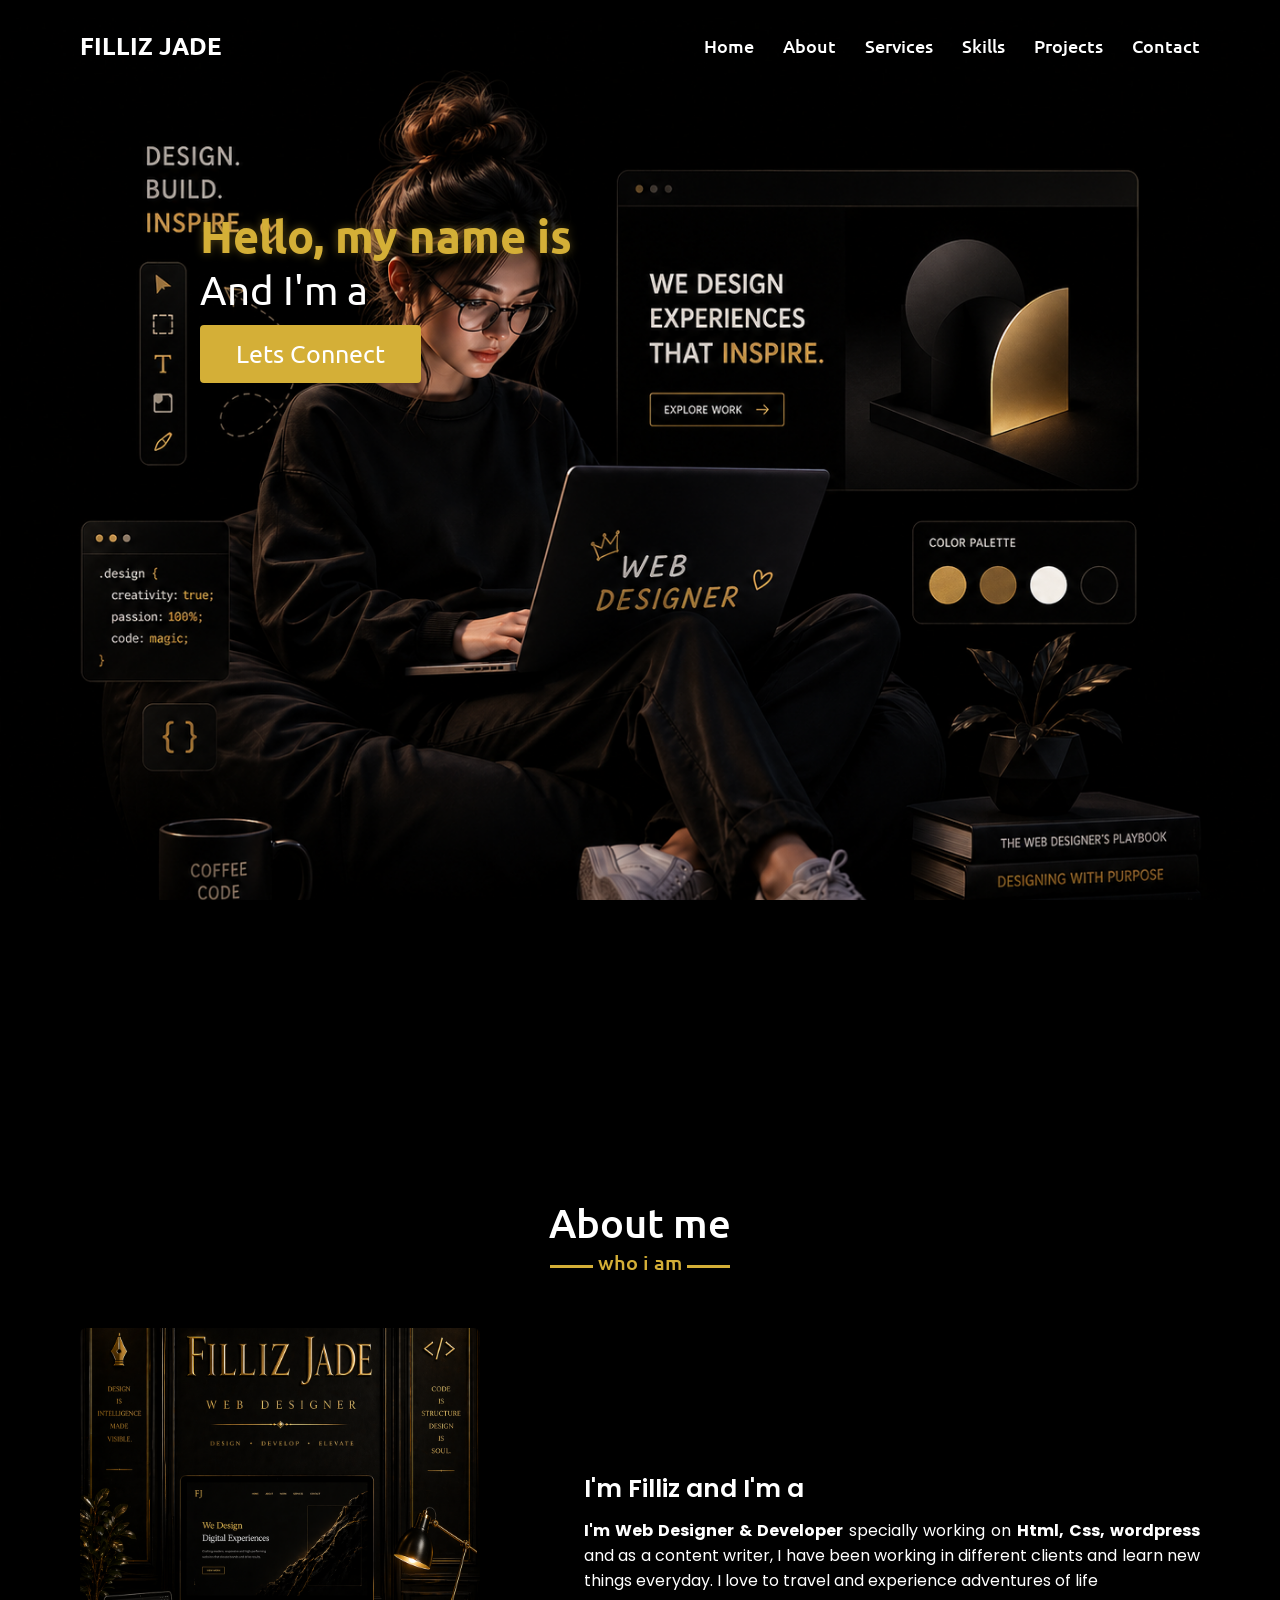
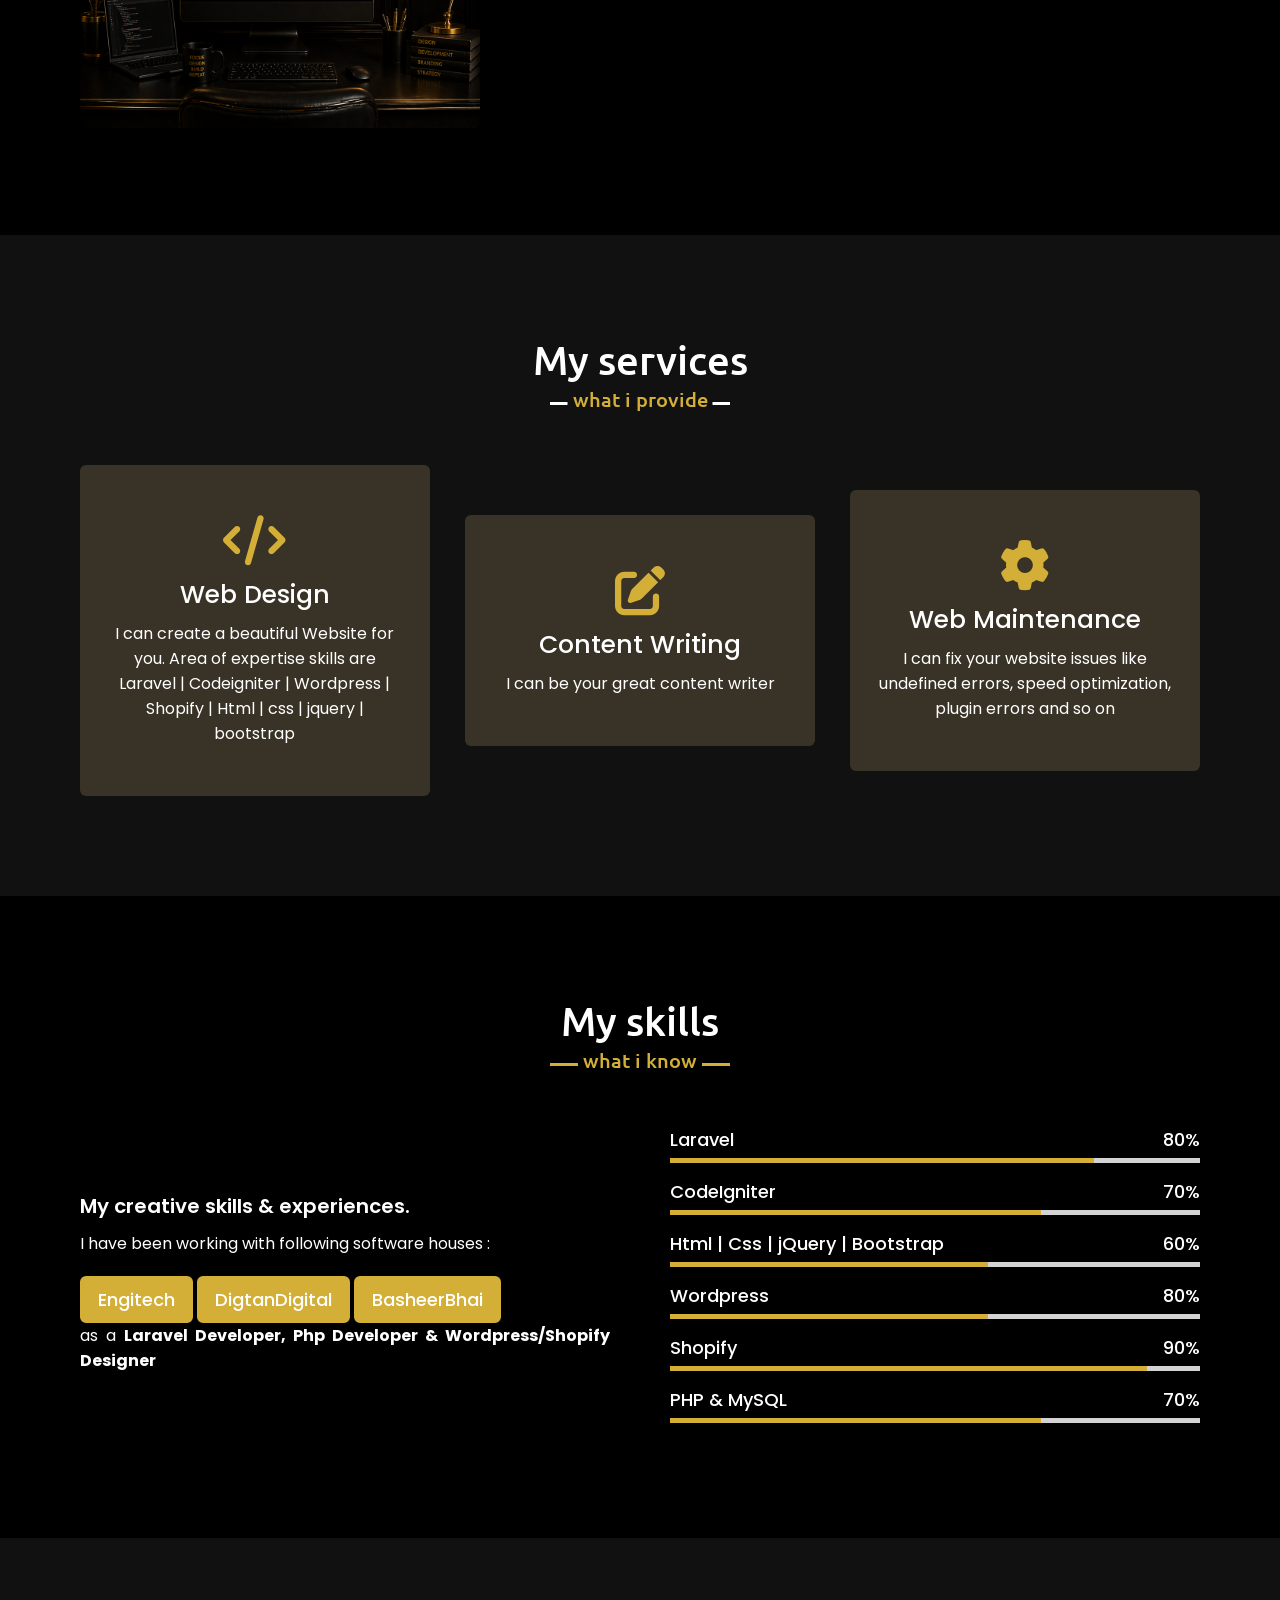
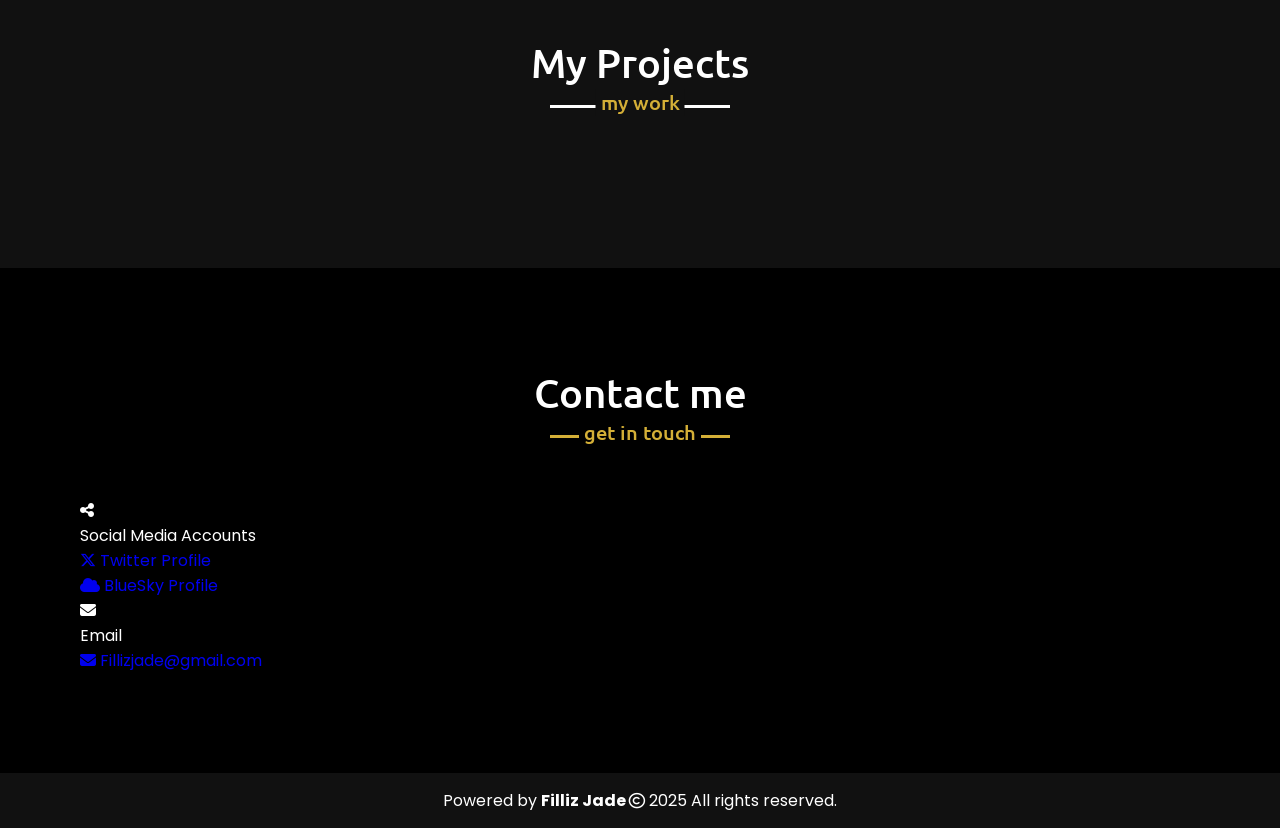
==== commit 3714d233: "Update index.html" ====
--- a/index.html
+++ b/index.html
@@ -478,23 +478,7 @@
 
             <h2 class="title">Contact me</h2>
 
-            <div class="contact-content">
-
-                <div class="column left">
-
-                    <div class="text">Get in Touch</div>
-
-                    <div class="contact">
-<div class="icons">
-
-  <!-- Name -->
-  <div class="row">
-    <i class="fas fa-user"></i>
-    <div class="info">
-      <div class="head">Name</div>
-      <div class="sub-title">Filliz Jade</div>
-    </div>
-  </div>
+            
 
   <!-- Social Media -->
   <div class="row">
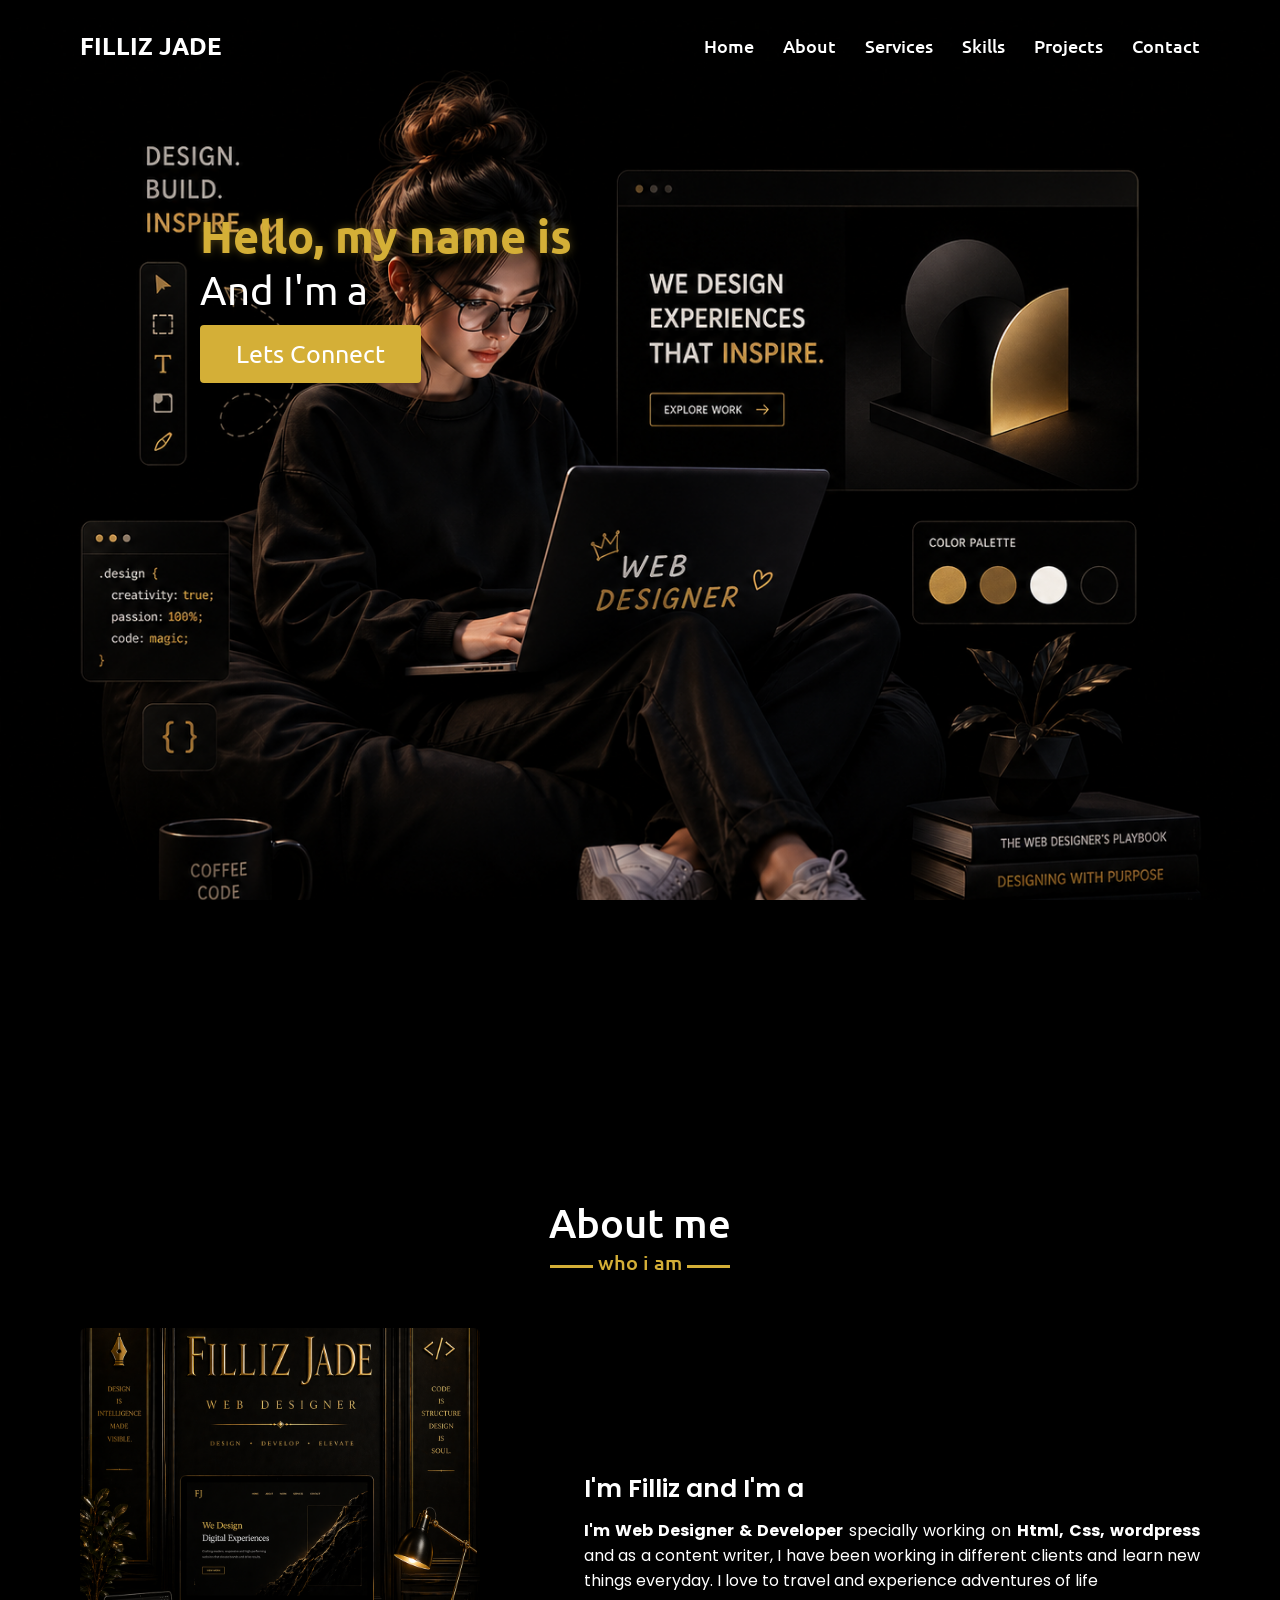
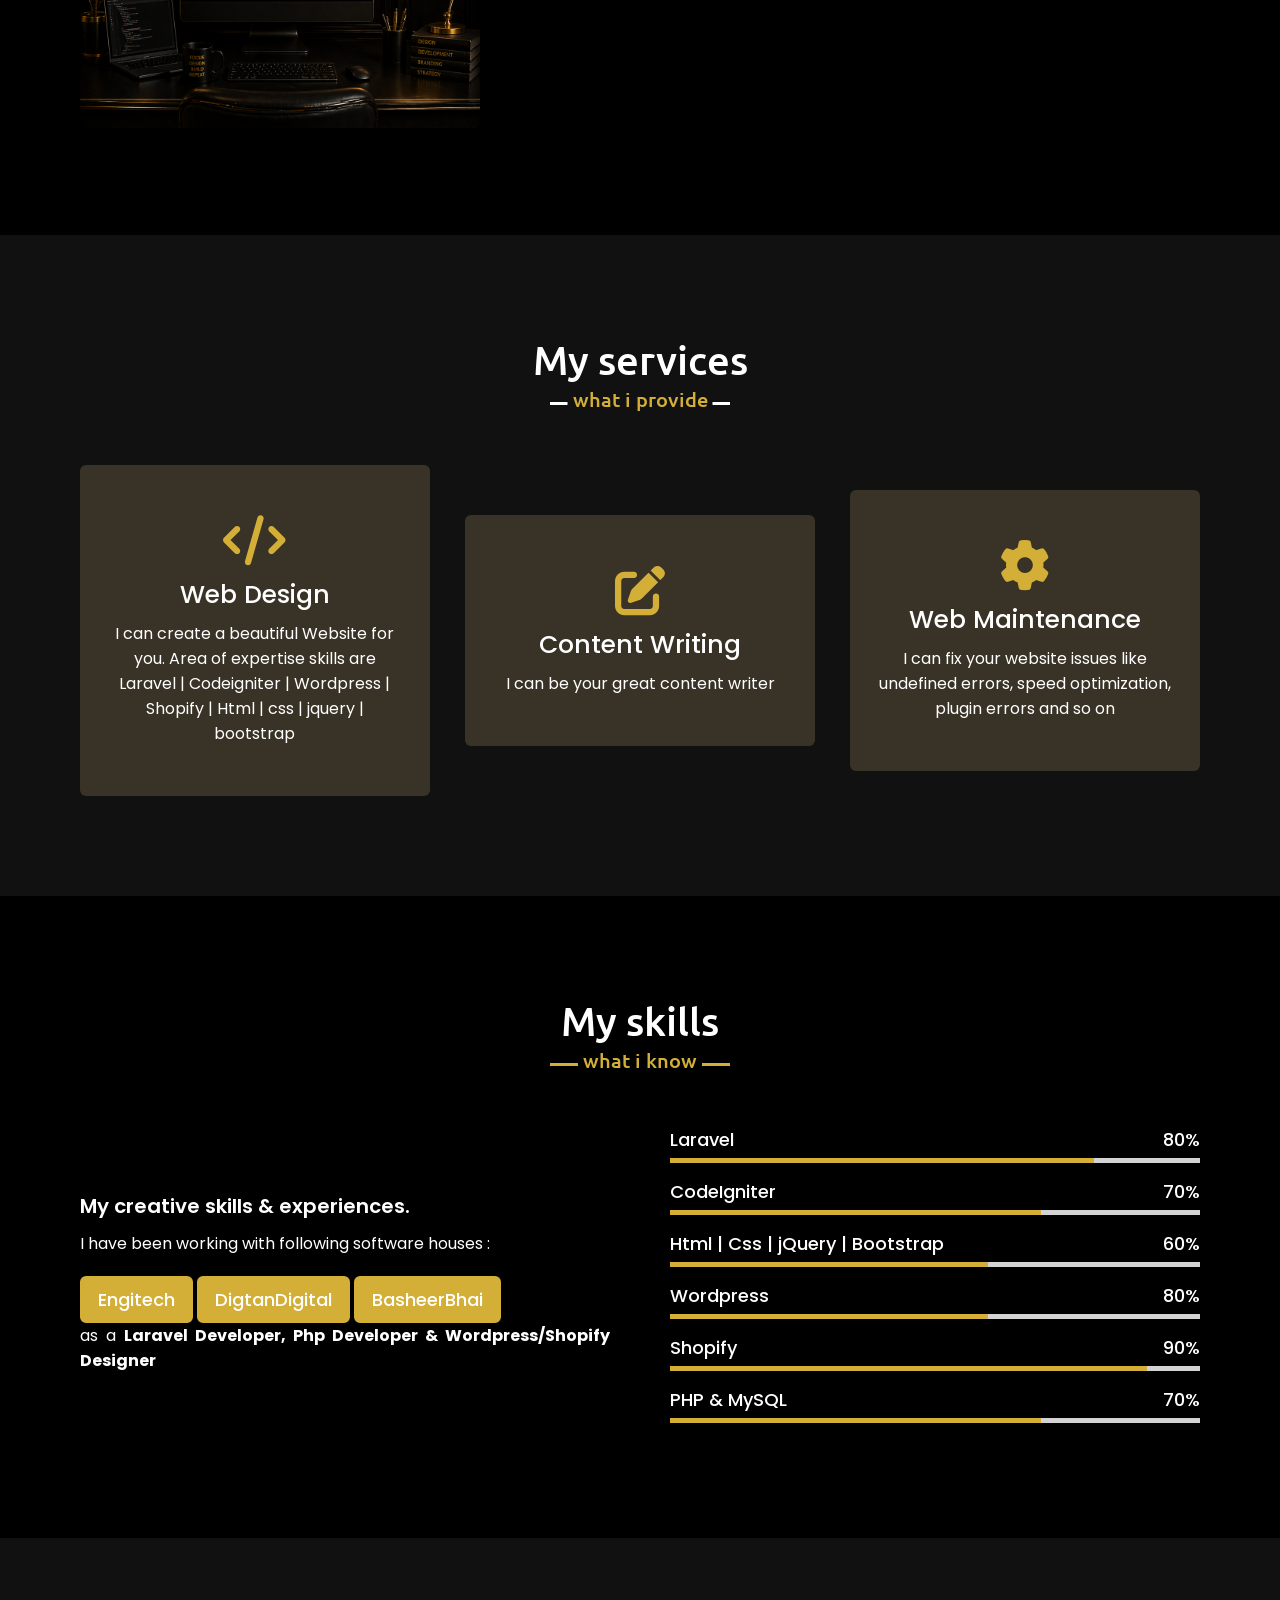
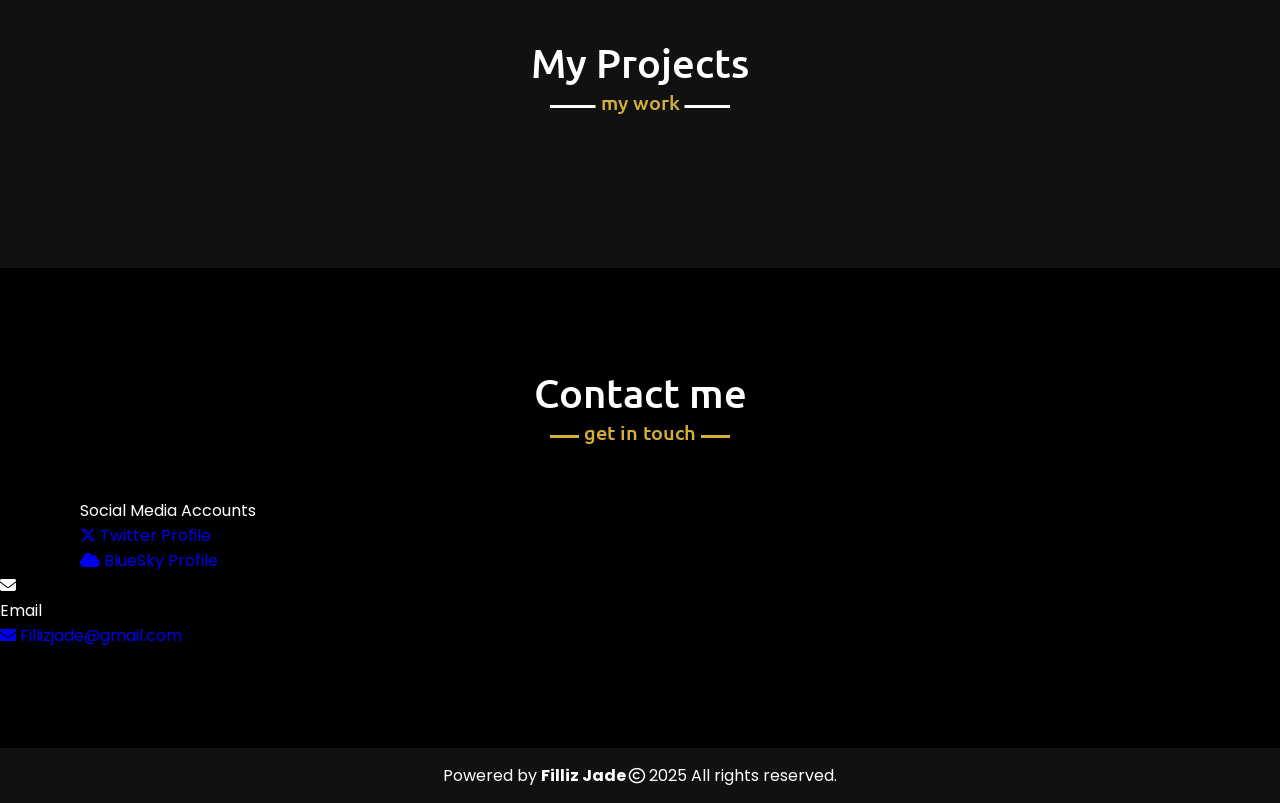
==== commit 13accd23: "Update index.html" ====
--- a/index.html
+++ b/index.html
@@ -480,10 +480,7 @@
 
             
 
-  <!-- Social Media -->
-  <div class="row">
-    <i class="fas fa-share-nodes"></i>
-    <div class="info">
+ 
       <div class="head">Social Media Accounts</div>
 
       <div class="sub-title">
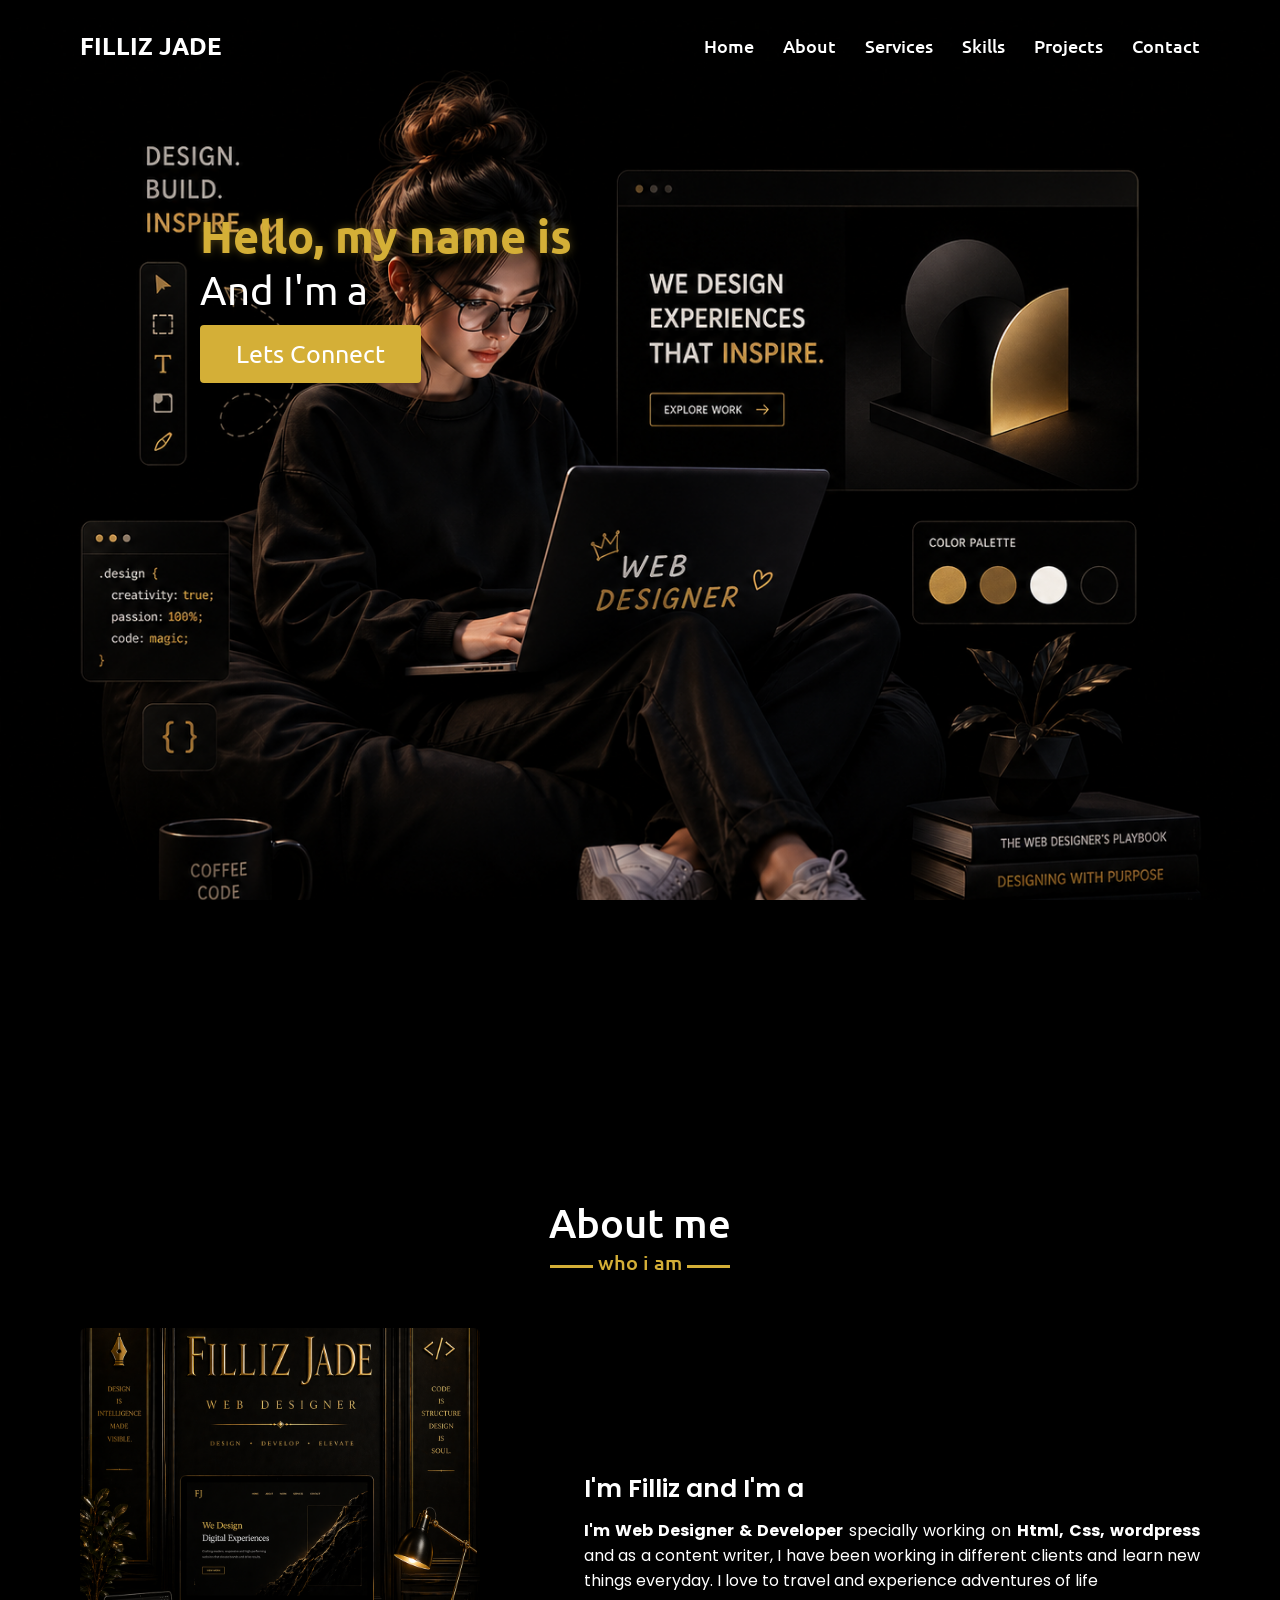
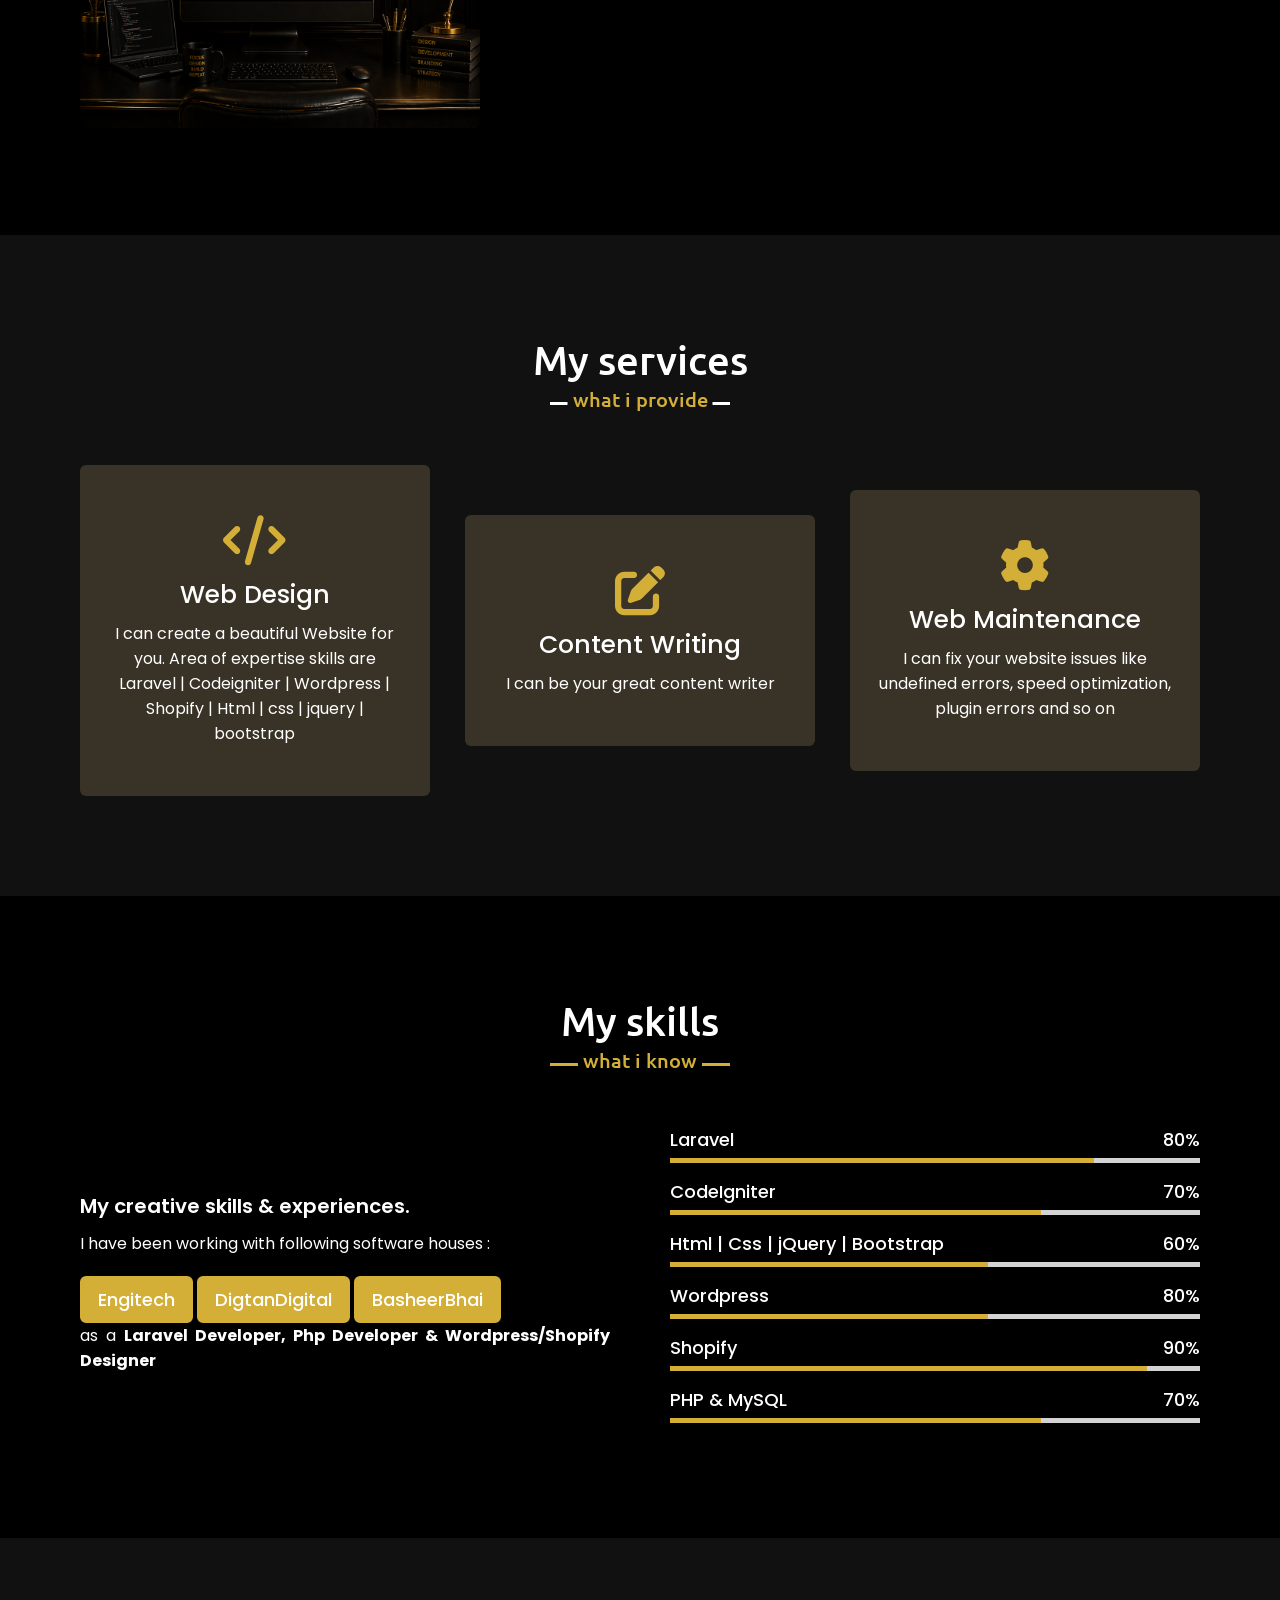
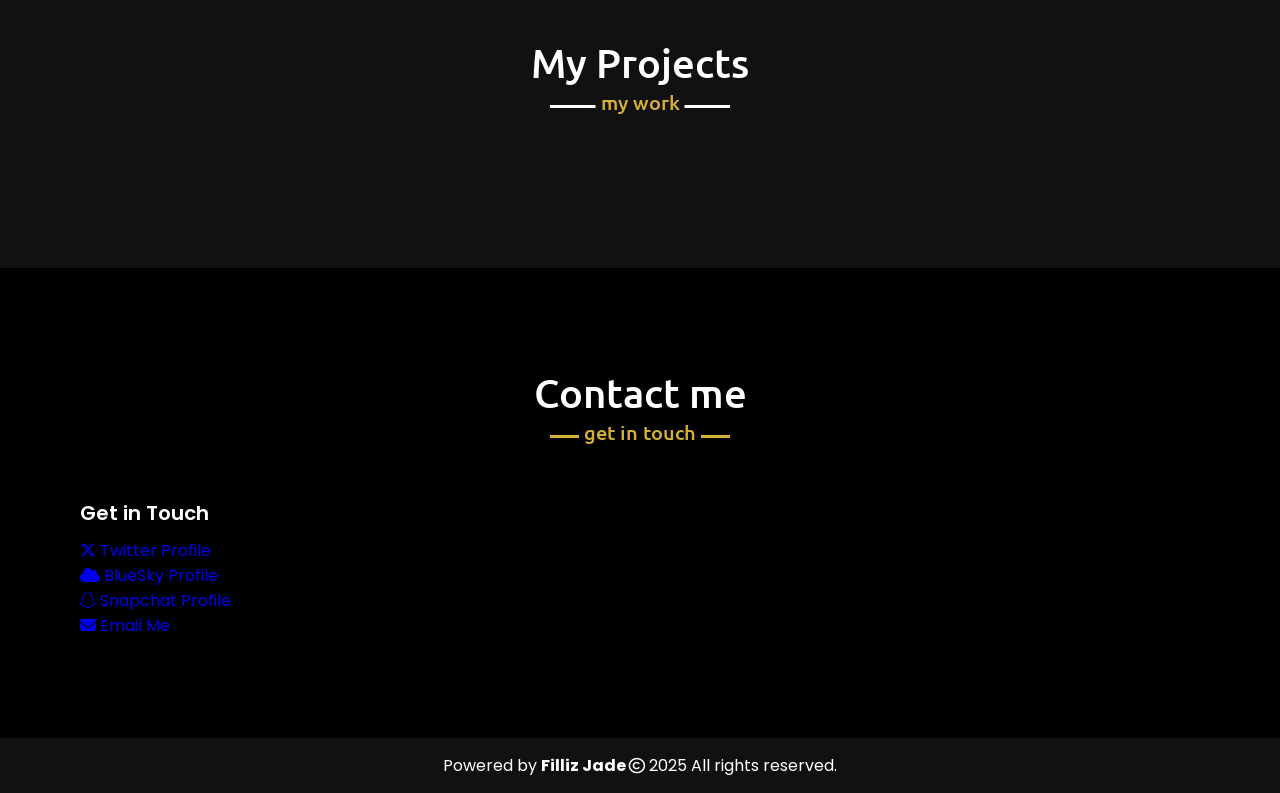
==== commit 258f0ddb: "Update index.html" ====
--- a/index.html
+++ b/index.html
@@ -472,58 +472,62 @@
 
     <!-- contact section start -->
 
-    <section class="contact" id="contact">
+ <section class="contact" id="contact">
 
         <div class="max-width">
 
             <h2 class="title">Contact me</h2>
 
-            
-
- 
-      <div class="head">Social Media Accounts</div>
-
-      <div class="sub-title">
-        <a href="https://x.com/Filliz_jade" target="_blank">
-          <i class="fa-brands fa-x-twitter"></i> Twitter Profile
-        </a>
-      </div>
-
-      <div class="sub-title">
-        <a href="https://bsky.app/profile/fillizjade.bsky.social" target="_blank">
-          <i class="fa-solid fa-cloud"></i> BlueSky Profile
-        </a>
-      </div>
+            <div class="contact-content">
+
+                <div class="column left">
+
+                    <div class="text">Get in Touch</div>
+
+                    <div class="contact">
+
+        <div class="social-links">
+  <!-- Twitter / X -->
+  <div class="sub-title">
+    <a href="https://x.com/Filliz_jade" target="_blank">
+      <i class="fa-brands fa-x-twitter"></i> Twitter Profile
+    </a>
+  </div>
+
+  <!-- BlueSky -->
+  <div class="sub-title">
+    <a href="https://bsky.app/profile/fillizjade.bsky.social" target="_blank">
+      <i class="fa-solid fa-cloud"></i> BlueSky Profile
+    </a>
+  </div>
+
+  <!-- Snapchat -->
+  <div class="sub-title">
+    <a href="https://www.snapchat.com/web/4553450c-0dc5-5d4f-8281-2a1697de1f0f" target="_blank">
+      <i class="fa-brands fa-snapchat"></i> Snapchat Profile
+    </a>
+  </div>
+
+  <!-- Email -->
+  <div class="sub-title">
+    <a href="mailto:Fillizjade@gmail.com">
+      <i class="fa-solid fa-envelope"></i> Email Me
+    </a>
+  </div>
+
+</div>
+
+                    </div>
+
+                </div>
+
+              
+
+            </div>
+
+        </div>
+
     </div>
-  </div>
-
-  <!-- Email -->
-  <div class="row">
-    <i class="fas fa-envelope"></i>
-    <div class="info">
-      <div class="head">Email</div>
-      <div class="sub-title">
-        <a href="mailto:Fillizjade@gmail.com">
-          <i class="fa-solid fa-envelope"></i> Fillizjade@gmail.com
-        </a>
-      </div>
-    </div>
-  </div>
-
-</div>
-                   
-
-                    </div>
-
-                </div>
-
-              
-
-            </div>
-
-        </div>
-
-    </div>
 
     </section>
 
